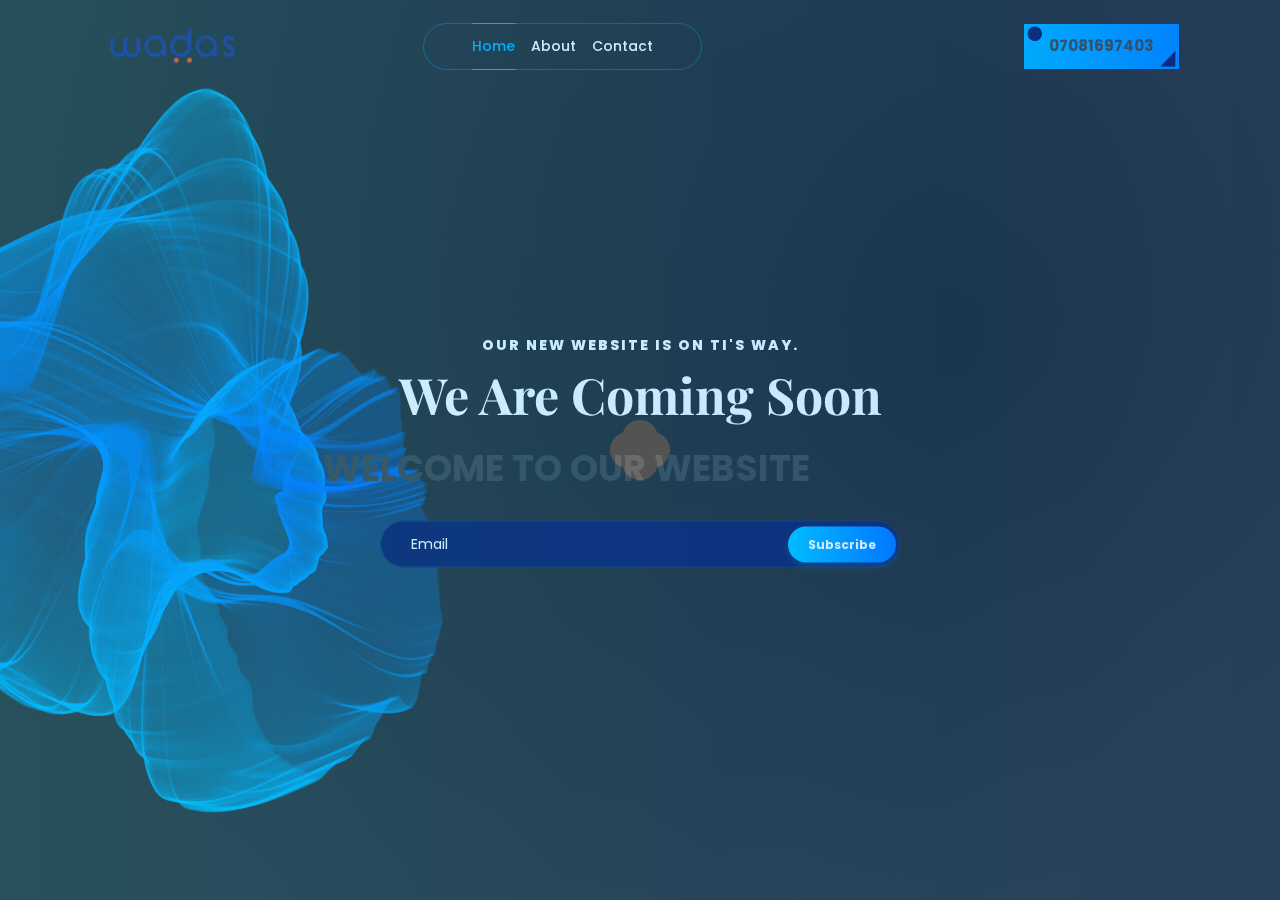
==== index.html @ 94f0f3fc "first commit" ====
<!DOCTYPE html>
<html class="no-js" lang="zxx">
<head>
	<meta charset="utf-8" />
	<meta http-equiv="x-ua-compatible" content="ie=edge" />
	<title>Welcome | KasCo</title>
	<meta name="description" content="" />
	<meta name="viewport" content="width=device-width, initial-scale=1" />
	<!-- Favicon -->
	<link rel="shortcut icon" href="img/wadas.png">
	<!-- Google font -->
	<link href="https://fonts.googleapis.com/css2?family=Heebo:wght@400;500;700;800&family=Playfair+Display:wght@700&display=swap" rel="stylesheet" />
	<link href="https://fonts.googleapis.com/css2?family=Poppins&display=swap" rel="stylesheet">
	<!-- Ico Font CSS -->
	<link rel="stylesheet" href="css/icofont.css" />
	<!-- Bootstrap CSS -->
	<link rel="stylesheet" href="css/bootstrap.min.css" />
	<!-- Style CSS -->
	<link rel="stylesheet" href="css/style.css" />
	<!-- Responsive CSS -->
	<link rel="stylesheet" href="css/responsive.css" />
</head>
<body class="bg-img body-bg">
	<div id="wavybg-wrapper"> 
		<canvas>Your browser does not support HTML5 canvas.</canvas>
	</div>
	<!-- PREALODER START -->
	<div class="preloader-wrap">
		<div class="preloader">
			<span></span>
			<span></span>
			<span></span>
			<span></span>
		</div>
	</div>
	<!-- PREALODER END -->
	<!-- SHAPE START -->
	<!-- <div class="shape-1"><img src="img/shape-1.png" alt="" /></div>
	<div class="shape-2"><img src="img/shape-2.png" alt="" /></div>
	<div class="shape-3"><img src="img/shape-3.png" alt="" /></div> -->
	<!-- SHAPE END -->

	<div class="bg-img color-white main-container"></div>
		<!-- HEADER PART START -->
		<div id="header" class="style-1">
			<div class="container">
				<nav class="navbar navbar-expand-lg">
					<a class="navbar-brandd" href="#"><img src="img/wadas.png" alt="" /></a>
					<button class="navbar-toggler" type="button" data-toggle="collapse" data-target="#navbarSupportedContent" aria-controls="navbarSupportedContent" aria-expanded="false" aria-label="Toggle navigation">
						<span class="icofont icofont-navigation-menu"></span>
					</button>
					<div class="collapse navbar-collapse" id="navbarSupportedContent">
						<ul class="nav nav-pills mx-auto nav-style1" id="pills-tab" role="tablist">
							<li class="nav-item" role="presentation"><a class="nav-link nav-menu active" id="pills-home-tab" data-toggle="pill" href="#pills-home" role="tab" aria-controls="pills-home" aria-selected="true">Home</a></li>
							
							<li class="nav-item" role="presentation"><a class="nav-link nav-menu" id="pills-about-tab" data-toggle="pill" href="#pills-about" role="tab" aria-controls="pills-about" aria-selected="false">About</a></li>
							<li class="nav-item" role="presentation">
								<a class="nav-link nav-menu" id="pills-contact-tab" data-toggle="pill" href="#pills-contact" role="tab" aria-controls="pills-contact" aria-selected="false">Contact</a>
							</li>
						</ul>
					</div>
					<div class="head-contact-us"><span>07081697403</span></div>
				</nav>
			</div>
		</div>
		<!-- HEADER PART END -->

		<!-- BODY PART START -->
		<div class="tab-content" id="pills-tabContent">
			<!-- HOME PART -->
			<div class="tab-pane fade show active" id="pills-home" role="tabpanel" aria-labelledby="pills-home-tab">
				<div id="main-content-home" class="xs-no-positioning fixed fixed-middle">
					<div>
						<div class="container">
							<div class="row">
								<div class="col-12">
									<div class="title">
										<p class="small-title text-white">Our new website is on ti's way.</p>
										<span class="main-title">We Are Coming Soon</span>
									</div>
								</div>
							</div>
						</div>
						<div class="container">
							<div class="row justify-content-center">
								<div class="col-sm-12 col-md-10 col-lg-7 col-xl-7">
									<div class="counter-style1">
										<input type="hidden" id="count-down-date" name="count-down-date" value="31 Dec, 2022 12:00:00" />
										<h2 class="expired-text hidden">Welcome to Our Website</h2>
										<div class="countdown-timer" id="countdown-boxes">
											<ul class="list-inline count-down-list text-center">
												<li id="years"><span class="years">900</span><span class="counter-time-title">Years</span></li>
												<li id="months"><span class="months">12</span><span class="counter-time-title">Months</span></li>
												<li id="days"><span class="days">30</span><span class="counter-time-title">Days</span></li>
												<li id="hours"><span class="hours">24</span><span class="counter-time-title">Hours</span></li>
												<li id="minutes"><span class="minutes">50</span><span class="counter-time-title">Minutes</span></li>
												<li id="seconds"><span class="seconds">55</span><span class="counter-time-title">Seconds</span></li>
											</ul>
										</div>
									</div>
								</div>
							</div>
						</div>
						<div id="subscribe-form">
							<div class="container">
								<div class="row justify-content-center">
									<div class="col-xs-12 col-sm-12 col-md-8 col-lg-6 col-xl-6 text-center">
										<div class="subscribe-form text-center">
											<form action="#" class="form-inline mx-auto">
												<input type="email" name="email" class="form-control btn-rounded" placeholder="Email" />
												<button type="submit" class="btn btn-primary btn-round">
													<span class="btn-text">Subscribe</span> <span><i class="btn-icon icofont icofont-paper-plane"></i></span>
												</button>
											</form>
										</div>
									</div>
								</div>
							</div>
						</div>
					</div>
				</div>
			</div>


			<!-- ABOUT PART -->
			<div class="tab-pane fade" id="pills-about" role="tabpanel" aria-labelledby="pills-about-tab">
				<div id="main-content-about" class="xs-no-positioning fixed fixed-middle">
					<div class="container">
						<div class="row align-items-center">
							<div class="col-sm-12 col-md-6 col-lg-6 col-xl-6">
								<div class="about_img">
									<img class="w-100" src="img/about-team.png" alt="" />
									<div class="border-shape"></div>
									<div class="badge"><img class="w-100" src="img/badge.png" alt="" /></div>
								</div>
							</div>
							<div class="col-sm-12 col-md-6 col-lg-6 col-xl-6 content-text_">
								<div class="title text-left">
									<!-- <span class="about-small-title">About us.</span> -->
									<h1 class="about-main-title">We provide always best services for our customr.</h1>
								</div>
								<div class="content-text">
									<p class="first-pera">Consectetur adipiscing elit, sed do eusmod tempor incedunt laboe and nostrud exercitation ullamco laboris nisi ut aliquip.</p>
									<p class="second-pera">
										Adipiscing elit, sed do eiusmod tempor incididunt ut labore et dolore magna aliq minim veniam, quis nostrud exercitation ullamco laboris nisi ut aliquip ex ea com modo consequat. Duis aute irure
										dolor in reprehenderit in voluptate velit esse cillum dolore eu fugiat nulla pariatu.
									</p>
									<p class="third-pera">
										Adipiscing elit, sed do eiusmod tempor incididunt ut labore et dolore magna aliq minim veniam, quis nostrud exercitation ullamco laboris nisi ut aliquip ex ea com modo consequat. Duis aute irure
										dolor in reprehenderit in voluptate velit esse cillum dolore eu fugiat nulla pariatu.
									</p>
									<div class="contact-btn">
										<!-- <button type="button" class="btn btn-primary btn-sm">Contact Us <i class="icofont icofont-swoosh-right"></i></button> -->
									</div>
								</div>
							</div>
						</div>
					</div>
				</div>
			</div>

			<!-- CONTACT PART -->
			<div class="tab-pane fade" id="pills-contact" role="tabpanel" aria-labelledby="pills-contact-tab">
				<div id="main-content-contact" class="xs-no-positioning fixed fixed-middle">
					<div class="container">
						<div class="row">
							<div class="col-12">
								<div class="title">
									<p class="contact-small-title text-white">Contact Us!</p>
									<span class="contact-main-title">Get In Touch</span>
								</div>
							</div>
						</div>
					</div>
					<div class="container">
						<div class="row justify-content-center">
							<div class="col-12">
								<div class="contact-form-main-div">
									<form id="contact-form" action="#" class="clearfix text-center">
										<div class="row">
											<div class="success">Your message has been sent successfully.</div>
											<div class="error">E-mail must be valid and message must be longer than 1 character.</div>
											<div class="col-xs-12 col-sm-12 col-md-6 col-lg-6 col-xl-6 form-field">
												<input type="text" id="name" name="name" class="form-control" placeholder="Name" /><i class="icofont icofont-user"></i>
											</div>
											<div class="col-xs-12 col-sm-12 col-md-6 col-lg-6 col-xl-6 form-field">
												<input type="email" id="email_address" name="email" class="form-control" placeholder="Email" /><i class="icofont icofont-envelope"></i>
											</div>
											<div class="col-xs-12 col-sm-12 col-md-6 col-lg-6 col-xl-6 form-field">
												<input type="text" id="phone" name="phone" class="form-control" placeholder="Phone" /><i class="icofont icofont-phone"></i>
											</div>
											<div class="col-xs-12 col-sm-12 col-md-6 col-lg-6 col-xl-6 form-field">
												<input type="text" id="address" name="address" class="form-control" placeholder="Address" /><i class="icofont icofont-location-pin"></i>
											</div>
											<div class="col-md-12 col-lg-12 col-xl-12 form-field"><textarea id="message" name="message" class="form-control" placeholder="Message" rows="7"></textarea></div>
										</div>
										<button type="submit" name="submit" id="submit" class="btn btn-primary">Send Message <i class="icofont icofont-arrow-right"></i></button>
									</form>
								</div>
							</div>
						</div>
					</div>
				</div>
			</div>
		</div>
		<!-- BODY PART END -->
	</div>
	<!-- SOCIAL ICON PART START -->
	<!-- <div class="social-icon-box text-center">
		<ul class="list-inline social-icons social-icons-body">
			<li>
				<a href="#" target="_blank" class=""><i class="icofont icofont-social-facebook"></i></a>
			</li>
			<li>
				<a href="#" target="_blank" class=""><i class="icofont icofont-social-twitter"></i></a>
			</li>
			<li>
				<a href="#" target="_blank" class=""><i class="icofont icofont-social-google-plus"></i></a>
			</li>
		</ul>
	</div> -->
	<!-- SOCIAL ICON PART END -->
	
	<!-- jQuery -->
	<script src="js/jquery-3.2.1.min.js"></script>
	<!-- Bootstrap JS -->
	<script src="js/bootstrap.min.js"></script>
	<!-- waterpipe JS -->
	<script src="js/waterpipe.js"></script>
	<!-- scripts -->
	<script src="js/scripts.js"></script>
	<script>
		var smokyBG = $('#wavybg-wrapper').waterpipe({
			gradientStart: '#00c6ff',
			gradientEnd: '#0072ff',
		});
	</script>
</body>
</html>
---- css/style.css ----
* {
    margin: 0;
    padding: 0;
    -webkit-box-sizing: border-box;
    -moz-box-sizing: border-box;
    box-sizing: border-box;
}
body,
html {
    height: 100%;
    width: 100%;
    overflow: hidden;
}
body {
    color: #444;
    font-family: 'Poppins', sans-serif;
    font-size: 16px;
    line-height: 1.5;
    padding: 20px;
    position: relative;
    z-index: 1;
    overflow: hidden;
}
h1,
h2,
h3,
h4,
h5,
h6,
p {
    margin: 0;
}
h1 {
    font-size: 48px;
    line-height: 0.5;
    font-weight: 700;
    text-transform: uppercase;
    font-family: 'Poppins', sans-serif;
}
h2 {
    font-size: 36px;
    line-height: 0.667;
    font-weight: 700;
    text-transform: uppercase;
    font-family: 'Poppins', sans-serif;
}
h3 {
    font-size: 28px;
    text-transform: uppercase;
    font-family: 'Poppins', sans-serif;
}
h4 {
    font-size: 18px;
    font-weight: 600;
    font-family: 'Poppins', sans-serif;
}
embed,
iframe,
img,
object {
    max-width: 100%;
}
ul {
    margin: 0;
    padding: 0;
    list-style: none;
    font-family: 'Poppins', sans-serif;
}
a,
a:active,
a:focus,
a:hover,
button {
    text-decoration: none;
    outline: 0;
}
a:active,
a:focus,
a:hover {
    color: #00b3fd;
}
li a {
    color: #fff;
}
a:hover,
button:hover {
    -webkit-transition: all 0.3s ease-in;
    -o-transition: all 0.3s ease-in;
    -moz-transition: all 0.3s ease-in;
    transition: all 0.3s ease-in;
}
.hidden {
    display: none;
}

/* ------------------------------------------------------------------ */
/* 1. CLASSES CSS PART START
/* ------------------------------------------------------------------ */

.bg-img {
    -moz-background-size: cover;
    -o-background-size: cover;
    background-size: cover;
    background-repeat: no-repeat;
    background-position: center center;
}
.fixed {
    position: fixed;
    left: 0;
    right: 0;
}
.fixed-top {
    top: 0;
}
.fixed-left-corner {
    bottom: 25px;
    padding-left: 25px;
}
.fixed-middle {
    top: 50%;
    -webkit-transform: translateY(-50%);
    -moz-transform: translateY(-50%);
    -ms-transform: translateY(-50%);
    -o-transform: translateY(-50%);
    transform: translateY(-50%);
    z-index: 1;
}
.positon-fix-style-1.fixed-middle {
    top: 55%;
}
.fixed-bottom {
    bottom: 0;
}
.body-bg {
    background-image: url(../img/homepage_01_bg.jpg);
}
.home4-body-bg {
    background-image: url(../img/homepage_04_bg.jpg);
}
.about-body-bg {
    background-image: url(../img/about-body-bg.jpg);
}
.contact-body-bg {
    background-image: url(../img/contact-body-bg.jpg);
}
.text-light {
    font-weight: 300;
}
.primary-title {
    margin-bottom: 20px;
}
.color-white * {
    color: #fff;
}
.white-bg-1 {
    background-color: rgba(255, 255, 255, 0.4);
}

/* ------------------------------------------------------------------ */
/*SHAPES*/
/* ------------------------------------------------------------------ */

.shape-1 {
    position: absolute;
    bottom: 0;
    left: 0;
    width: 250px;
}
.shape-2 {
    position: absolute;
    bottom: 0;
    right: 0;
    width: 250px;
}
.shape-3 {
    position: absolute;
    bottom: 0;
    left: 50%;
    transform: translateX(-50%);
    width: 400px;
}
.shape-4 {
    position: absolute;
    bottom: 0;
    right: 0;
    width: 300px;
}
.shape-5 {
    position: absolute;
    bottom: 0;
    right: 0;
}

/* ------------------------------------------------------------------ */
/*BUTTON*/
/* ------------------------------------------------------------------ */

.btn {
    text-transform: capitalize;
    font-size: 14px;
    font-weight: 700;
    border: none;
    padding: 13.5px 30px;
    -webkit-border-radius: 0;
    -moz-border-radius: 0;
    border-radius: 30px;
    overflow: hidden;
    position: relative;
    z-index: 1;
}
.btn-primary {
    background-color: #101a5f;
    background: linear-gradient(to left, #0072ff, #00c6ff);
    -webkit-box-shadow: 0 3px 7px 0 rgba(39, 201, 220, 0.2);
    -moz-box-shadow: 0 3px 7px 0 rgba(39, 201, 220, 0.2);
    box-shadow: 0 3px 7px 0 rgba(39, 201, 220, 0.2);
    color: #fff;
}
.btn-round {
    -webkit-border-radius: 30px;
    -moz-border-radius: 30px;
    border-radius: 30px;
}
.padding-big {
    padding: 50px 0;
}
.pt-70 {
    padding-top: 70px;
}

/* ------------------------------------------------------------------ */
/*BUTTON HOVER*/
/* ------------------------------------------------------------------ */
.btn:after,
.btn:before {
    content: "";
    position: absolute;
    width: 0;
    height: 100%;
    top: 0;
    background-color: #0072ffa3;
    z-index: -1;
    -webkit-transition: all 0.2s ease-in-out;
    -o-transition: all 0.2s ease-in-out;
    -moz-transition: all 0.2s ease-in-out;
    transition: all 0.2s ease-in-out;
}
.btn:before {
    left: 0;
}
.btn:after {
    right: 0;
}
.btn:hover:after,
.btn:hover:before {
    width: 50%;
}
.btn-primary:hover {
    color: #fff;
    -webkit-box-shadow: none;
    -moz-box-shadow: none;
    box-shadow: none;
}

/* ------------------------------------------------------------------ */
/*COLOR CSS*/
/* ------------------------------------------------------------------ */

.bg-header-dark {
    background-color: #01000235;
}
.bg-header-dark-home2 {
    background-color: #210f4b;
}
.bg-footer {
    background-color: #140c31;
}

/* ------------------------------------------------------------------ */
/* CLASSES CSS PART END
/* ------------------------------------------------------------------ */


/* ------------------------------------------------------------------ */
/*2.HEADER PART CSS START*/
/* ------------------------------------------------------------------ */
#header {
    position: absolute;
    width: 100%;
    top: 15px;
    left: 0;
}

.navbar-brandd {
    width: 380px;
    left: -100px;
    position: absolute;
}


.nav-style1 {
    border: 1px solid #00b3fd5c;
    padding: 4px 40px;
    border-radius: 50px;
}
.navbar-brand h3 {
    font-size: 38px;
    font-weight: 700;
    text-transform: capitalize;
    display: inline-block;
    line-height: 0;
    vertical-align: middle;
    margin-left: 10px;
}
.nav-menu {
    font-size: 14px;
    color: #fff;
    font-weight: 500;
    text-transform: capitalize;
    position: relative;
    -webkit-transition: all 0.3s;
    -o-transition: all 0.3s;
    -moz-transition: all 0.3s;
    transition: all 0.3s;
    padding-right: 0 !important;
    padding-left: 0 !important;
    margin: 0 0.5rem;
}
.head-contact-us {
    text-align: center;
    background: url(../img/shape-4.jpg) center center no-repeat;
    background-size: cover;
    padding: 15px 30px;
    font-size: 18px;
    font-weight: 700;
}
.head-contact-title {
    font-size: 14px;
    color: #fc730a;
    font-weight: 700;
    display: block;
}
.head-contact-no {
    font-size: 25px;
    color: #fff;
    font-weight: 700;
    display: block;
}
.nav-item {
    display: flex;
}
.style-1 .nav-menu::before {
    content: "";
    position: absolute;
    top: -5px;
    left: 50%;
    transform: translateX(-50%);
    height: 0;
    width: 100%;
    background-color: #00b3fd;
    -webkit-transition: all 0.1s;
    -o-transition: all 0.1s;
    -moz-transition: all 0.1s;
    transition: all 0.1s;
}
.style-1 .nav-menu::after {
    content: "";
    position: absolute;
    bottom: -5px;
    left: 50%;
    transform: translateX(-50%);
    height: 0;
    width: 100%;
    background-color: #00b3fd;
    -webkit-transition: all 0.1s;
    -o-transition: all 0.1s;
    -moz-transition: all 0.1s;
    transition: all 0.1s;
}
.style-1 .nav-menu.active {
    color: #00b3fd;
}
.style-1 .nav-item:hover .nav-menu::before {
    height: 1px;
}
.style-1 .nav-item:hover .nav-menu::after {
    height: 1px;
}
.style-1 .active.nav-menu::before {
    height: 1px;
}
.style-1 .active.nav-menu::after {
    height: 1px;
}
.navbar-toggler .icofont {
    font-size: 21px;
}

/* ------------------------------------------------------------------ */
/*HEADER STYLE-2*/
/* ------------------------------------------------------------------ */

.secondary-navbar {
    visibility: hidden;
}
.nav-style2-main {
    position: absolute;
    top: 22px;
    right: 0;
    z-index: 3;
}
ul.style2-nav li {
    display: inline-block;
    margin: 0 10px;
}
ul.style2-nav li:hover .nav-menu {
    color: #101a5f;
}
.style2-nav li .nav-menu.active {
    color: #101a5f;
}
.style2-nav {
    background-color: #101a5f;
    background: linear-gradient(to left, #0072ff, #00c6ff);
    padding: 12px 415px 12px 30px;
    border-radius: 50px 0 0 50px;
    position: relative;
}
.style2-nav .top-line {
    position: absolute;
    top: -8px;
    right: -10px;
    height: 50px;
    width: 90%;
    background-color: transparent;
    border: 2px solid #fff;
    z-index: -1;
    border-radius: 50px 0 0 50px;
}
.style2-nav .bottom-line {
    position: absolute;
    bottom: -8px;
    right: -10px;
    height: 50px;
    width: 95%;
    background-color: transparent;
    border: 2px solid #fff;
    z-index: -1;
    border-radius: 50px 0 0 50px;
}
.menu-design {
    height: 0 !important;
    width: 0 !important;
    margin: 0 !important;
    padding: 0 !important;
}
.nav-pills .nav-link.active,
.nav-pills .show > .nav-link {
    background-color: transparent;
}
/* ------------------------------------------------------------------ */
/*HEADER PART CSS END*/
/* ------------------------------------------------------------------ */



/* ------------------------------------------------------------------ */
/*3.MAIN CONTENT CSS START*/
/* ------------------------------------------------------------------ */


/* ------------------------------------------------------------------ */
/*TITLE CSS START*/
/* ------------------------------------------------------------------ */
.title {
    text-align: center;
}
.small-title {
    font-size: 17px;
    font-weight: 800;
    color: #00b4fd;
    letter-spacing: 2px;
    text-transform: uppercase;
    position: relative;
    display: inline-block;
    line-height: 1.8;
}
.main-title {
    font-size: 70px;
    font-weight: 700;
    color: #fff;
    text-transform: capitalize;
    font-family: "Playfair Display", serif;
    position: relative;
    display: block;
}

/* ------------------------------------------------------------------ */
/*TITLE CSS END*/
/* ------------------------------------------------------------------ */

/* ------------------------------------------------------------------ */
/*COUNTER CSS START*/
/* ------------------------------------------------------------------ */

/* ------------------------------------------------------------------ */
/*COUNTER STYLE-1*/
/* ------------------------------------------------------------------ */

.counter-style1 {
    margin: 25px 0 40px;
}
.counter-style1 .count-down-list.list-inline > li {
    display: inline-block;
    border: 2px solid #00b3fd;
    padding: 40px 0;
    border-radius: 20px;
    transition: all 0.3s;
    position: relative;
}
.counter-style1 .count-down-list.list-inline > li::before {
    content: "";
    position: absolute;
    left: 0;
    top: 0;
    width: 100%;
    height: 100%;
    border-radius: 15px;
    background: #00c6ff;
    background: -webkit-linear-gradient(to top, #0087ff, #00b4fd);
    background: linear-gradient(to top, #0087ff, #00b4fd);
    opacity: 0;
    visibility: hidden;
    z-index: -1;
    -moz-transition: all 0.3s ease 0s;
    -o-transition: all 0.3s ease 0s;
    -ms-transition: all 0.3s ease 0s;
    -webkit-transition: all 0.3s ease 0s;
    transition: all 0.3s ease 0s;
}
.counter-style1 .count-down-list.list-inline > li:hover::before {
    opacity: 1;
    visibility: visible;
}
.counter-style1 .countdown-timer #days span,
.counter-style1 .countdown-timer #hours span,
.counter-style1 .countdown-timer #minutes span,
.counter-style1 .countdown-timer #months span,
.counter-style1 .countdown-timer #seconds span,
.counter-style1 .countdown-timer #years span {
    display: block;
}
.counter-style1 .countdown-timer #days,
.counter-style1 .countdown-timer #hours,
.counter-style1 .countdown-timer #minutes,
.counter-style1 .countdown-timer #months,
.counter-style1 .countdown-timer #seconds,
.counter-style1 .countdown-timer #years {
    text-align: center;
    position: relative;
    width: 22%;
    margin: 0 5px;
}
.counter-style1 .countdown-timer .days,
.counter-style1 .countdown-timer .hours,
.counter-style1 .countdown-timer .minutes,
.counter-style1 .countdown-timer .months,
.counter-style1 .countdown-timer .seconds,
.counter-style1 .countdown-timer .years {
    font-size: 50px;
    font-weight: 800;
}
.counter-style1 .countdown-timer .counter-time-title {
    font-size: 14px;
    font-weight: 500;
    text-transform: uppercase;
}

/* ------------------------------------------------------------------ */
/*COUNTER STYLE-2*/
/* ------------------------------------------------------------------ */

.counter-style2 {
    margin: 80px 0 100px;
}
.counter-style2 .count-down-list.list-inline > li {
    display: inline-block;
    border-radius: 20px;
    transition: all 0.3s;
    position: relative;
}
.counter-style2 .count-down-list.list-inline > li::before {
    content: "";
    position: absolute;
    left: 0;
    top: 0;
    width: 100%;
    height: 100%;
    border-radius: 5px;
    background-size: cover;
    opacity: 1;
    visibility: visible;
    -moz-transition: all 0.3s ease 0s;
    -o-transition: all 0.3s ease 0s;
    -ms-transition: all 0.3s ease 0s;
    -webkit-transition: all 0.3s ease 0s;
    transition: all 0.3s ease 0s;
    z-index: -1;
}
#days .first-bg,
#hours .first-bg,
#minutes .first-bg,
#months .first-bg,
#seconds .first-bg,
#years .first-bg {
    height: 130px;
    width: 130px;
    background: #101a5f;
    position: absolute;
    top: 50%;
    left: 50%;
    transform: translate(-50%, -50%) rotate(60deg);
    z-index: -1;
    border: 3px solid #00c6ff;
    opacity: 0.1;
    border-radius: 20px;
}
#days .third-bg,
#hours .third-bg,
#minutes .third-bg,
#months .third-bg,
#seconds .third-bg,
#years .third-bg {
    height: 130px;
    width: 130px;
    background: #101a5f;
    position: absolute;
    top: 50%;
    left: 50%;
    transform: translate(-50%, -50%) rotate(45deg);
    z-index: -1;
    border: 3px solid #00c6ff;
    border-radius: 20px;
}
#days .second-bg,
#hours .second-bg,
#minutes .second-bg,
#months .second-bg,
#seconds .second-bg,
#years .second-bg {
    height: 130px;
    width: 130px;
    background: #101a5f;
    position: absolute;
    top: 50%;
    left: 50%;
    transform: translate(-50%, -50%) rotate(30deg);
    z-index: -1;
    border: 3px solid #00c6ff;
    opacity: 0.1;
    border-radius: 20px;
}
.counter-style2 .countdown-timer #days span,
.counter-style2 .countdown-timer #hours span,
.counter-style2 .countdown-timer #minutes span,
.counter-style2 .countdown-timer #months span,
.counter-style2 .countdown-timer #seconds span,
.counter-style2 .countdown-timer #years span {
    display: block;
}
.counter-style2 .countdown-timer #days,
.counter-style2 .countdown-timer #hours,
.counter-style2 .countdown-timer #minutes,
.counter-style2 .countdown-timer #months,
.counter-style2 .countdown-timer #seconds,
.counter-style2 .countdown-timer #years {
    text-align: center;
    position: relative;
    width: 180px;
}
.counter-style2 .countdown-timer .days,
.counter-style2 .countdown-timer .hours,
.counter-style2 .countdown-timer .minutes,
.counter-style2 .countdown-timer .months,
.counter-style2 .countdown-timer .seconds,
.counter-style2 .countdown-timer .years {
    font-size: 45px;
    font-weight: 800;
}
.counter-style2 .countdown-timer .counter-time-title {
    font-size: 14px;
    font-weight: 500;
    text-transform: uppercase;
}

/* ------------------------------------------------------------------ */
/*COUNTER CSS END*/
/* ------------------------------------------------------------------ */

/* ------------------------------------------------------------------ */
/*ABOUT CONTENT TEXT START*/
/* ------------------------------------------------------------------ */

.about-small-title {
    font-size: 17px;
    font-weight: 800;
    color: #00b4fd;
    letter-spacing: 2px;
    text-transform: uppercase;
    position: relative;
    line-height: 1.8;
}
.about-main-title {
    font-size: 40px;
    font-weight: 700;
    color: #fff;
    text-transform: capitalize;
    font-family: "Playfair Display", serif;
    position: relative;
    display: block;
    line-height: 1.2;
    margin-top: 10px; 
}
.first-pera {
    color: #e7f1fa;
    margin-top: 20px;
}
.second-pera {
    color: #afc4d7;
}
.third-pera {
    color: #00b4fd;
}
#main-content-about .content-text p {
    font-size: 16px;
    line-height: 1.8;
    font-weight: 500;
    margin-bottom: 20px;
    text-align: justify;
    margin-top: 20px;
}

.content-text_ {
    margin-top: 80px;
}

.about_img {
    width: 380px;
    display: inline-block;
    position: relative;
    left: 40px;
    top: 40px;
}
.border-shape {
    position: absolute;
    top: 30px;
    left: 30px;
    padding-left: 30px;
    height: 100%;
    width: 100%;
    background-color: transparent;
    border: 3px solid #fff;
    border-radius: 100px 0 25px 0;
    z-index: -1;
}

.badge {
    position: absolute;
    top: 50%;
    right: -100px;
    transform: translateY(-50%);
    height: 170px;
    width: 170px;
}

/* ------------------------------------------------------------------ */
/*ABOUT CONTENT TEXT END*/
/* ------------------------------------------------------------------ */

/* ------------------------------------------------------------------ */
/*CONTACT FORM CSS START*/
/* ------------------------------------------------------------------ */

.contact-small-title {
    font-size: 17px;
    font-weight: 800;
    color: #00b4fd;
    letter-spacing: 2px;
    text-transform: uppercase;
    line-height: 1.8;
    margin-bottom: 5px;
}
.contact-main-title {
    font-size: 44px;
    font-weight: 700;
    color: #fff;
    text-transform: capitalize;
    font-family: "Playfair Display", serif;
    position: relative;
    display: block;
    line-height: 1.2;
    margin-bottom: 30px;
}
.form-control {
    height: 47px;
    padding: 10px 30px;
    background-color: #101a5f;
    -webkit-box-shadow: none;
    -moz-box-shadow: none;
    box-shadow: none;
    outline: 0;
    border: 2px solid transparent;
    border-radius: 34px;
    width: 100%;
    color: #fff;
    font-weight: 400;
    font-size: 14px;
}
textarea.form-control {
    border-radius: 20px;
}
.form-control:focus {
    color: #fff;
    background-color: #101a5f;
    border-color: #00b2fd;
    outline: 0;
}
/* ------------------------------------------------------------------ */
/*CONTACT FORM CSS END*/
/* ------------------------------------------------------------------ */


/* ------------------------------------------------------------------ */
/*SUBSCRIBE FORM CSS START*/
/* ------------------------------------------------------------------ */
.subscribe-form {
    padding: 0 20px;
}
.form-inline {
    position: relative;
}
.form-inline .form-control {
    width: 100%;
    height: 55px;
    padding-left: 30px;
    padding-right: 80px;
    -webkit-border-radius: 30px;
    -moz-border-radius: 30px;
    border-radius: 30px;
    border: 1px solid #0d3373;
    background-color: #101a5f;
}
.form-inline .btn {
    position: absolute;
    right: 4px;
    top: 50%;
    transform: translateY(-50%);
    font-size: 17px;
    padding: 10px 28px;
    border-radius: 50px;
    background: linear-gradient(to left, #0072ff, #00c6ff);
}
.form-inline .btn .btn-icon {
    display: none;
}
.form-inline .form-control:focus {
    color: #fff;
    outline: 0;
    box-shadow: 0 0 0 0.2rem rgba(0, 123, 255, 0);
}
.form-control::placeholder {
    color: #fff;
}

.contact-btn{
    margin-top: 30px;
}

/* ------------------------------------------------------------------ */
/*SUBSCRIBE FORM CSS END*/
/* ------------------------------------------------------------------ */


/* ------------------------------------------------------------------ */
/*FOOTER CSS START*/
/* ------------------------------------------------------------------ */

#footer a {
    vertical-align: middle;
}
#footer .footer-logo {
    width: 75px;
    display: inline-block;
    vertical-align: middle;
}

/* ------------------------------------------------------------------ */
/*FOOTER CSS END*/
/* ------------------------------------------------------------------ */


/* ------------------------------------------------------------------ */
/*SOCIAL ICON CSS START*/
/* ------------------------------------------------------------------ */
.social-icon-box {
    display: inline-block;
    position: absolute;
    bottom: 20px;
    left: 50%;
    transform: translateX(-50%);
    z-index: 9;
}
.social-icons li {
    display: inline-block;
    margin: 0px 3px;
}

.social-icons li a {
    display: block;
    border: 1px;
    border-color: #101a5f;
    border-style: solid;
    width: 40px;
    height: 40px;
    line-height: 38px;
    text-align: center;
    transition: all 0.3s;
    border-radius: 50%;
}
.social-icons li a i {
    color: #101a5f;
    transition: all 0.3s;
}
.social-icons li a:hover {
    border-color: transparent;
    background-color: #101a5f;
}
.social-icons li a:hover i {
    color: #fff;
}
.social-icons li a.active {
    border-color: transparent;
    background-color: #101a5f;
}

/* ------------------------------------------------------------------ */
/*SOCIAL ICON STYLE-2*/
/* ------------------------------------------------------------------ */

.social-icon-box-style2 {
    position: absolute;
    bottom: 40px;
    left: 0;
    z-index: 3;
}
.social-icons-style2 {
    background-color: #101a5f;
    background: linear-gradient(to right, #0072ff, #00c6ff);
    padding: 12px 10px 12px 415px;
    border-radius: 0 50px 50px 0;
    position: relative;
}
.social-icons-style2 .top-line {
    position: absolute;
    top: -8px;
    left: -10px;
    height: 50px;
    width: 90%;
    background-color: transparent;
    border: 2px solid #fff;
    z-index: -1;
    border-radius: 0 50px 50px 0;
}
.social-icons-style2 .bottom-line {
    position: absolute;
    bottom: -8px;
    left: -10px;
    height: 50px;
    width: 95%;
    background-color: transparent;
    border: 2px solid #fff;
    z-index: -1;
    border-radius: 0 50px 50px 0;
}

/* ------------------------------------------------------------------ */
/*6. EXTRAA (modal, form reset, preloader etc)*/
/* ------------------------------------------------------------------ */
.icofont {
    font-size: 14px;
}
.modal-dialog {
    width: 75%;
}
.modal-header {
    padding: 15px 0;
    position: relative;
    padding-top: 22px;
}
.modal-header .close {
    margin-top: 0;
    color: #101a5f;
    opacity: 0.8;
    font-size: 45px;
    position: absolute;
    right: 0;
    top: -5px;
}
.modal-content {
    -webkit-box-shadow: none;
    -moz-box-shadow: none;
    box-shadow: none;
    border: none;
    -webkit-border-radius: 0;
    -moz-border-radius: 0;
    border-radius: 0;
    padding: 0 35px;
}
.modal-body {
    padding: 15px 0;
}
.modal-body p {
    font-size: 14px;
    margin-bottom: 25px;
    line-height: 1.5;
}
.modal .social-icons li a {
    color: #444;
    border: none;
}
.modal .social-icons li a:hover,
.modal .social-icons li a:hover i {
    color: #fff;
    background-color: transparent;
}
/* ------------------------------------------------------------------ */
/*CONTACT FORM*/
/* ------------------------------------------------------------------ */
.contact-form {
    background: #1e0c48;
    padding: 40px 70px;
    border-radius: 10px;
    position: relative;
}
.contact-form::before {
    content: "";
    top: 0;
    left: 0;
    height: 5px;
    width: 100%;
    position: absolute;
    border-radius: 10px 10px 0 0;
    background-color: #101a5f;
    background: linear-gradient(to left, #0072ff, #00c6ff);
}
#contact-form {
    overflow: hidden;
}
#contact-form .error,
#contact-form .success {
    display: none;
}
#contact-form .success {
    color: #fff;
    margin-left: 20px;
    margin-bottom: 10px;
}
#contact-form .error {
    color: #fe2929;
    margin-left: 20px;
    margin-bottom: 10px;
}
.location-map {
    height: 590px;
    border-radius: 10px;
    overflow: hidden;
}
.modal .form-control {
    border-color: rgba(167, 167, 167, 0.48);
    color: #444;
}
.modal .form-field i {
    color: rgba(167, 167, 167, 0.48);
}
.form-field {
    margin-bottom: 25px;
    position: relative;
}
.field-half-width {
    width: 48%;
}
.field-full-width {
    width: 100%;
}
.form-field i {
    position: absolute;
    color: rgba(255, 255, 255, 0.702);
    right: 30px;
    top: 50%;
    font-size: 12px;
    -webkit-transform: translateY(-50%);
    -moz-transform: translateY(-50%);
    -ms-transform: translateY(-50%);
    -o-transform: translateY(-50%);
    transform: translateY(-50%);
}
.modal .form-control {
    border-width: 1px;
}
.modal .form-control::placeholder {
    color: #ced4da;
}
.modal .form-control:focus {
    color: #222;
    background-color: transparent;
    border-color: #101a5f;
    outline: 0;
    box-shadow: 0 0 0 0.2rem rgba(0, 123, 255, 0);
}
.modal .form-control:focus + i {
    color: #101a5f;
}
.btn-big {
    width: 330px;
    -webkit-border-radius: 0;
    -moz-border-radius: 0;
    border-radius: 0;
}
/* ------------------------------------------------------------------ */
/*preloader*/
/* ------------------------------------------------------------------ */
.preloader-wrap {
    position: fixed;
    top: 0;
    bottom: 0;
    left: 0;
    right: 0;
    z-index: 99;
    height: 100%;
    width: 100%;
    background-color: #101a5f;
    background: linear-gradient(to left, #0072ff, #00c6ff);
    z-index: 9999999;
}
.preloader {
    position: absolute;
    top: 50%;
    text-align: center;
    left: 50%;
    -webkit-transform: translate(-50%, -50%);
    -moz-transform: translate(-50%, -50%);
    -ms-transform: translate(-50%, -50%);
    -o-transform: translate(-50%, -50%);
    transform: translate(-50%, -50%);
    z-index: 999;
    width: 24px;
    height: 24px;
}
.preloader span {
    display: inline-block;
    background-color: #fff;
    position: absolute;
    width: 36px;
    height: 36px;
    -webkit-border-radius: 100%;
    -moz-border-radius: 100%;
    border-radius: 100%;
    -webkit-transform: translate(-50%, -50%);
    -moz-transform: translate(-50%, -50%);
    -ms-transform: translate(-50%, -50%);
    -o-transform: translate(-50%, -50%);
    transform: translate(-50%, -50%);
    -webkit-animation: ball-fussion-ball1 1s 0s ease infinite;
    -moz-animation: ball-fussion-ball1 1s 0s ease infinite;
    -o-animation: ball-fussion-ball1 1s 0s ease infinite;
    animation: ball-fussion-ball1 1s 0s ease infinite;
}
.preloader span:nth-child(1) {
    top: 0;
    left: 50%;
    z-index: 1;
}
.preloader span:nth-child(2) {
    top: 50%;
    left: 100%;
    z-index: 2;
    -webkit-animation-name: ball-fussion-ball2;
    -moz-animation-name: ball-fussion-ball2;
    -o-animation-name: ball-fussion-ball2;
    animation-name: ball-fussion-ball2;
}
.preloader span:nth-child(3) {
    top: 100%;
    left: 50%;
    z-index: 1;
    -webkit-animation-name: ball-fussion-ball3;
    -moz-animation-name: ball-fussion-ball3;
    -o-animation-name: ball-fussion-ball3;
    animation-name: ball-fussion-ball3;
}
.preloader span:nth-child(4) {
    top: 50%;
    left: 0;
    z-index: 2;
    -webkit-animation-name: ball-fussion-ball4;
    -moz-animation-name: ball-fussion-ball4;
    -o-animation-name: ball-fussion-ball4;
    animation-name: ball-fussion-ball4;
}
@-webkit-keyframes ball-fussion-ball1 {
    0% {
        opacity: 0.35;
    }
    50% {
        top: -100%;
        left: 200%;
        opacity: 1;
    }
    100% {
        top: 50%;
        left: 100%;
        z-index: 2;
        opacity: 0.35;
    }
}
@-moz-keyframes ball-fussion-ball1 {
    0% {
        opacity: 0.35;
    }
    50% {
        top: -100%;
        left: 200%;
        opacity: 1;
    }
    100% {
        top: 50%;
        left: 100%;
        z-index: 2;
        opacity: 0.35;
    }
}
@-o-keyframes ball-fussion-ball1 {
    0% {
        opacity: 0.35;
    }
    50% {
        top: -100%;
        left: 200%;
        opacity: 1;
    }
    100% {
        top: 50%;
        left: 100%;
        z-index: 2;
        opacity: 0.35;
    }
}
@keyframes ball-fussion-ball1 {
    0% {
        opacity: 0.35;
    }
    50% {
        top: -100%;
        left: 200%;
        opacity: 1;
    }
    100% {
        top: 50%;
        left: 100%;
        z-index: 2;
        opacity: 0.35;
    }
}
@-webkit-keyframes ball-fussion-ball2 {
    0% {
        opacity: 0.35;
    }
    50% {
        top: 200%;
        left: 200%;
        opacity: 1;
    }
    100% {
        top: 100%;
        left: 50%;
        z-index: 1;
        opacity: 0.35;
    }
}
@-moz-keyframes ball-fussion-ball2 {
    0% {
        opacity: 0.35;
    }
    50% {
        top: 200%;
        left: 200%;
        opacity: 1;
    }
    100% {
        top: 100%;
        left: 50%;
        z-index: 1;
        opacity: 0.35;
    }
}
@-o-keyframes ball-fussion-ball2 {
    0% {
        opacity: 0.35;
    }
    50% {
        top: 200%;
        left: 200%;
        opacity: 1;
    }
    100% {
        top: 100%;
        left: 50%;
        z-index: 1;
        opacity: 0.35;
    }
}
@keyframes ball-fussion-ball2 {
    0% {
        opacity: 0.35;
    }
    50% {
        top: 200%;
        left: 200%;
        opacity: 1;
    }
    100% {
        top: 100%;
        left: 50%;
        z-index: 1;
        opacity: 0.35;
    }
}
@-webkit-keyframes ball-fussion-ball3 {
    0% {
        opacity: 0.35;
    }
    50% {
        top: 200%;
        left: -100%;
        opacity: 1;
    }
    100% {
        top: 50%;
        left: 0;
        z-index: 2;
        opacity: 0.35;
    }
}
@-moz-keyframes ball-fussion-ball3 {
    0% {
        opacity: 0.35;
    }
    50% {
        top: 200%;
        left: -100%;
        opacity: 1;
    }
    100% {
        top: 50%;
        left: 0;
        z-index: 2;
        opacity: 0.35;
    }
}
@-o-keyframes ball-fussion-ball3 {
    0% {
        opacity: 0.35;
    }
    50% {
        top: 200%;
        left: -100%;
        opacity: 1;
    }
    100% {
        top: 50%;
        left: 0;
        z-index: 2;
        opacity: 0.35;
    }
}
@keyframes ball-fussion-ball3 {
    0% {
        opacity: 0.35;
    }
    50% {
        top: 200%;
        left: -100%;
        opacity: 1;
    }
    100% {
        top: 50%;
        left: 0;
        z-index: 2;
        opacity: 0.35;
    }
}
@-webkit-keyframes ball-fussion-ball4 {
    0% {
        opacity: 0.35;
    }
    50% {
        top: -100%;
        left: -100%;
        opacity: 1;
    }
    100% {
        top: 0;
        left: 50%;
        z-index: 1;
        opacity: 0.35;
    }
}
@-moz-keyframes ball-fussion-ball4 {
    0% {
        opacity: 0.35;
    }
    50% {
        top: -100%;
        left: -100%;
        opacity: 1;
    }
    100% {
        top: 0;
        left: 50%;
        z-index: 1;
        opacity: 0.35;
    }
}
@-o-keyframes ball-fussion-ball4 {
    0% {
        opacity: 0.35;
    }
    50% {
        top: -100%;
        left: -100%;
        opacity: 1;
    }
    100% {
        top: 0;
        left: 50%;
        z-index: 1;
        opacity: 0.35;
    }
}
@keyframes ball-fussion-ball4 {
    0% {
        opacity: 0.35;
    }
    50% {
        top: -100%;
        left: -100%;
        opacity: 1;
    }
    100% {
        top: 0;
        left: 50%;
        z-index: 1;
        opacity: 0.35;
    }
}
/* ------------------------------------------------------------------ */
/*theme-style css*/
/* ------------------------------------------------------------------ */ 

#stats {
    left: 20px !important;
    top: 20px !important;
    display: none !important;
}
.canvas-area {
    position: absolute;
    top: 0;
    left: 0;
    height: 100%;
    width: 100%;
    z-index: 1;
}
.constellation {
    height: 100% !important;
    width: 100% !important;
}
/* ------------------------------------------------------------------ */ 
/*theme-style-rain*/
/* ------------------------------------------------------------------ */ 
.rain-area {
    height: 100%;
    width: 100%;
    position: absolute;
    top: 0;
    left: 0;
    z-index: -1;
}

.rain-area img {
    width: 100%;
    height: 100%;
    position: absolute;
    top: 0;
    left: 0;
    right: 0;
}
.rain-area canvas {
    position: absolute;
    top: 0;
    left: 0;
    right: 0;
    bottom: 0;
    width: 100%;
    height: 100%;
}
.rain-area {
    position: absolute;
    z-index: -1;
    height: 100%;
    width: 100%;
    overflow: hidden;
}
.rain-area:after {
    position: absolute;
    top: 0;
    left: 0;
    width: 100%;
    height: 100%;
    content: "";
    z-index: -1;
    background-color: #000;
    opacity: 0.3;
}


/* ------------------------------------------------------------------ */ 
/* for snow effect */
/* ------------------------------------------------------------------ */ 
.snow,
.winter-is-coming {
    z-index: -1;
    pointer-events: none;
}
.winter-is-coming {
    overflow: hidden;
    position: absolute;
    top: 0;
    height: 100%;
    width: 100%;
    max-width: 100%;
    background: rgba(0, 0, 0, 0.2);
}
.snow {
    position: absolute;
    top: 0;
    right: 0;
    bottom: 0;
    left: 0;
    -webkit-animation: falling linear infinite both;
    animation: falling linear infinite both;
    -webkit-transform: translate3D(0, -100%, 0);
    transform: translate3D(0, -100%, 0);
}
.snow-near {
    -webkit-animation-duration: 10s;
    animation-duration: 10s;
    background-image: url(../img/snow-near.png);
    background-size: contain;
}
.snow-near + .snow-alt {
    -webkit-animation-delay: 5s;
    animation-delay: 5s;
}
.snow-mid {
    -webkit-animation-duration: 20s;
    animation-duration: 20s;
    background-image: url(../img/snow-mid.png);
    background-size: contain;
}
.snow-mid + .snow-alt {
    -webkit-animation-delay: 10s;
    animation-delay: 10s;
}
.snow-far {
    -webkit-animation-duration: 30s;
    animation-duration: 30s;
    background-image: url(../img/snow-far.png);
    background-size: contain;
}
.snow-far + .snow-alt {
    -webkit-animation-delay: 15s;
    animation-delay: 15s;
}
@-webkit-keyframes falling {
    0% {
        -webkit-transform: translate3D(-7.5%, -100%, 0);
        transform: translate3D(-7.5%, -100%, 0);
    }
    100% {
        -webkit-transform: translate3D(7.5%, 100%, 0);
        transform: translate3D(7.5%, 100%, 0);
    }
}
@keyframes falling {
    0% {
        -webkit-transform: translate3D(-7.5%, -100%, 0);
        transform: translate3D(-7.5%, -100%, 0);
    }
    100% {
        -webkit-transform: translate3D(7.5%, 100%, 0);
        transform: translate3D(7.5%, 100%, 0);
    }
}
/* ------------------------------------------------------------------ */ 
/* for waterpipe */
/* ------------------------------------------------------------------ */ 
#wavybg-wrapper {
    width: 100%;
    height: 100%;
    overflow: hidden;
    position: absolute;
    z-index: -1;
    background: #333;
    top: 0;
    left: 0;
    margin: auto;
}
#wavybg-wrapper canvas {
    position: absolute;
    top: 0;
    bottom: 0;
    margin: auto;
    left: 0;
    right: 0;
}
/* ------------------------------------------------------------------ */
/* for particles */
/* ------------------------------------------------------------------ */
.canvas-area {
    position: absolute;
    top: 0;
    bottom: 0;
    left: 0;
    right: 0;
    z-index: -1;
}
.canvas-area canvas {
    width: 100%;
    height: 100%;
}
#stats {
    display: none !important;
}
/* ------------------------------------------------------------------ */
/* for sphere particles */
/* ------------------------------------------------------------------ */
#sphere-particles {
    position: absolute;
    top: 0;
    bottom: 0;
    left: 0;
    right: 0;
    background-color: #000;
    text-align: center;
    z-index: -1;
    overflow: hidden;
}
#sphere-particles canvas {
    position: absolute;
    max-width: 100%;
    height: 750px;
    max-height: 100%;
    left: 0;
    right: 0;
    width: 700px;
    margin: auto;
    top: 0;
    bottom: 0;
    z-index: -1;
}
/* ------------------------------------------------------------------ */
/* video background */
/* ------------------------------------------------------------------ */
.tubular {
    position: absolute !important;
    height: 100% !important;
    width: 100% !important;
    top: 0 !important;
    left: 0 !important;
    z-index: -1 !important;
}
.big-background-default-image {
    background-image: url(../img/body-bg.jpg);
    background-repeat: no-repeat;
    background-position: center center;
    background-size: cover;
    width: 100%;
    height: 100%;
    z-index: 0;
    backface-visibility: hidden;
}
.big-background-default-image iframe {
    width: 100% !important;
    height: 100% !important;
    position: absolute !important;
    margin: 0 !important;
    top: 0 !important;
    left: 0 !important;
    right: 0 !important;
    bottom: 0 !important;
}
#home_bg .home1-counter-box {
    background: linear-gradient(to right, #a14ae3c4, #f5a6f1b3);
}

#home_bg .form-inline .form-control {
    background-color: #101a5f38;
}
#home_bg::before {
    content: "";
    position: absolute;
    top: 0;
    left: 0;
    height: 100%;
    width: 100%;
    background-color: #101a5f8c;
    z-index: 1;
}
---- css/responsive.css ----
@media screen and (max-width: 1799px) {
    .style2-nav {
        padding: 10px 265px 10px 25px;
    }
    .nav-style2-main {
        top: 25px;
    }
    .style2-nav .top-line {
        top: -7px;
        right: -20px;
        border: 2px solid #fff;
        border-radius: 50px 0 0 50px;
    }
    .style2-nav .bottom-line {
        bottom: -7px;
        right: -15px;
        border: 2px solid #fff;
        border-radius: 50px 0 0 50px;
    }
    .counter-style2 {
        margin: 45px 0 65px;
    }
    #days .first-bg,
    #hours .first-bg,
    #minutes .first-bg,
    #months .first-bg,
    #seconds .first-bg,
    #years .first-bg {
        height: 115px;
        width: 115px;
        border-radius: 15px;
    }
    #days .third-bg,
    #hours .third-bg,
    #minutes .third-bg,
    #months .third-bg,
    #seconds .third-bg,
    #years .third-bg {
        height: 115px;
        width: 115px;
        border-radius: 15px;
    }
    #days .second-bg,
    #hours .second-bg,
    #minutes .second-bg,
    #months .second-bg,
    #seconds .second-bg,
    #years .second-bg {
        height: 115px;
        width: 115px;
        border-radius: 15px;
    }
    .counter-style2 .countdown-timer #days,
    .counter-style2 .countdown-timer #hours,
    .counter-style2 .countdown-timer #minutes,
    .counter-style2 .countdown-timer #months,
    .counter-style2 .countdown-timer #seconds,
    .counter-style2 .countdown-timer #years {
        text-align: center;
        position: relative;
        width: 160px;
    }
    .counter-style2 .countdown-timer .days,
    .counter-style2 .countdown-timer .hours,
    .counter-style2 .countdown-timer .minutes,
    .counter-style2 .countdown-timer .months,
    .counter-style2 .countdown-timer .seconds,
    .counter-style2 .countdown-timer .years {
        font-size: 34px;
        line-height: 1.4;
    }
    .counter-style2 .count-down-list.list-inline > li {
        padding: 26px 0;
    }
    .counter-style2 .countdown-timer .counter-time-title {
        font-size: 13px;
    }
    .social-icon-box-style2 {
        bottom: 17px;
    }
    .social-icons-style2 {
        padding: 10px 10px 10px 265px;
        border-radius: 0 50px 50px 0;
    }
    .social-icons-style2 .top-line {
        top: -8px;
        left: -27px;
        height: 42px;
        border: 2px solid #fff;
    }
    .social-icons-style2 .bottom-line {
        bottom: -8px;
        left: -13px;
        height: 42px;
        border: 2px solid #fff;
    }
    .shape-4 {
        width: 170px;
    }
    #main-content-about.fixed-middle {
        top: 50%;
    }
    .about_img {
        width: 340px;
    }
    .border-shape {
        top: 25px;
        left: 25px;
    }
    .badge {
        right: -80px;
        height: 115px;
        width: 115px;
    }
    .about-small-title {
        font-size: 14px;
        letter-spacing: 2px;
    }
    .about-main-title {
        font-size: 38px;
    }
    #main-content-about .content-text p {
        font-size: 15px;
        margin-bottom: 12px;
    }
    .first-pera {
        margin-top: 15px;
    }
    .btn-sm {
        font-size: 14px;
        padding: 12px 30px;
    }
    .shape-5 {
        width: 170px;
    }
}
@media screen and (max-width: 1599px) {
    .head-contact-us {
        width: 155px;
        padding: 11px 10px;
        font-size: 15px;
    }
    .small-title {
        font-size: 14px;
        letter-spacing: 2px;
        line-height: 1.4;
    }
    .main-title {
        font-size: 55px;
    }
    .counter-style1 .countdown-timer .days,
    .counter-style1 .countdown-timer .hours,
    .counter-style1 .countdown-timer .minutes,
    .counter-style1 .countdown-timer .months,
    .counter-style1 .countdown-timer .seconds,
    .counter-style1 .countdown-timer .years {
        font-size: 43px;
    }
    .counter-style1 .count-down-list.list-inline > li {
        border: 2px solid #00b3fd;
        padding: 30px 0;
        border-radius: 15px;
    }
    .counter-style1 .count-down-list.list-inline > li::before {
        border-radius: 10px;
    }
    .counter-style1 .countdown-timer .counter-time-title {
        font-size: 12px;
    }
    .subscribe-form {
        padding: 0 10px;
    }
    .form-inline .form-control {
        height: 45px;
        padding-left: 20px;
        padding-right: 58px;
    }
    .form-inline .btn {
        padding: 7px 15px;
        font-size: 15px;
    }
    .shape-1 {
        width: 165px;
    }
    .shape-2 {
        width: 165px;
    }
    .shape-3 {
        width: 270px;
    }
    .social-icons li a {
        width: 35px;
        height: 35px;
        line-height: 33px;
    }
    .social-icon-box {
        bottom: 12px;
    }
    .style2-nav {
        padding: 10px 130px 10px 25px;
    }
    .nav-style2-main {
        top: 25px;
    }
    .style2-nav .top-line {
        top: -7px;
        right: -20px;
        border: 2px solid #fff;
        border-radius: 50px 0 0 50px;
    }
    .style2-nav .bottom-line {
        bottom: -7px;
        right: -15px;
        border: 2px solid #fff;
        border-radius: 50px 0 0 50px;
    }
    .counter-style2 {
        margin: 45px 0 65px;
    }
    #days .first-bg,
    #hours .first-bg,
    #minutes .first-bg,
    #months .first-bg,
    #seconds .first-bg,
    #years .first-bg {
        height: 105px;
        width: 105px;
        border-radius: 15px;
    }
    #days .third-bg,
    #hours .third-bg,
    #minutes .third-bg,
    #months .third-bg,
    #seconds .third-bg,
    #years .third-bg {
        height: 105px;
        width: 105px;
        border-radius: 15px;
    }
    #days .second-bg,
    #hours .second-bg,
    #minutes .second-bg,
    #months .second-bg,
    #seconds .second-bg,
    #years .second-bg {
        height: 105px;
        width: 105px;
        border-radius: 15px;
    }
    .counter-style2 .countdown-timer #days,
    .counter-style2 .countdown-timer #hours,
    .counter-style2 .countdown-timer #minutes,
    .counter-style2 .countdown-timer #months,
    .counter-style2 .countdown-timer #seconds,
    .counter-style2 .countdown-timer #years {
        text-align: center;
        position: relative;
        width: 140px;
    }
    .counter-style2 .countdown-timer .days,
    .counter-style2 .countdown-timer .hours,
    .counter-style2 .countdown-timer .minutes,
    .counter-style2 .countdown-timer .months,
    .counter-style2 .countdown-timer .seconds,
    .counter-style2 .countdown-timer .years {
        font-size: 30px;
        line-height: 1.4;
    }
    .counter-style2 .count-down-list.list-inline > li {
        padding: 26px 0;
    }
    .counter-style2 .countdown-timer .counter-time-title {
        font-size: 12px;
    }
    .social-icon-box-style2 {
        bottom: 17px;
    }
    .social-icons-style2 {
        padding: 10px 10px 10px 130px;
        border-radius: 0 50px 50px 0;
    }
    .social-icons-style2 .top-line {
        top: -8px;
        left: -27px;
        height: 42px;
        border: 2px solid #fff;
    }
    .social-icons-style2 .bottom-line {
        bottom: -8px;
        left: -13px;
        height: 42px;
        border: 2px solid #fff;
    }
    .shape-4 {
        width: 140px;
    }
    #main-content-about.fixed-middle {
        top: 50%;
    }
    .about_img {
        width: 280px;
    }
    .border-shape {
        top: 25px;
        left: 25px;
    }
    .badge {
        right: -80px;
        height: 115px;
        width: 115px;
    }
    .about-small-title {
        font-size: 14px;
        letter-spacing: 1px;
    }
    .about-main-title {
        font-size: 34px;
    }
    #main-content-about .content-text p {
        font-size: 14px;
        margin-bottom: 15px;
    }
    .first-pera {
        margin-top: 15px;
    }
    .btn-sm {
        font-size: 14px;
        padding: 10px 30px;
    }
    .shape-5 {
        width: 170px;
    }
}
@media screen and (max-width: 1399px) {
    .head-contact-us {
        width: 155px;
        padding: 11px 10px;
        font-size: 15px;
    }
    .small-title {
        font-size: 14px;
        letter-spacing: 2px;
        line-height: 1.4;
    }
    .main-title {
        font-size: 55px;
    }

    .counter-style1 .countdown-timer #days,
    .counter-style1 .countdown-timer #hours,
    .counter-style1 .countdown-timer #minutes,
    .counter-style1 .countdown-timer #months,
    .counter-style1 .countdown-timer #seconds,
    .counter-style1 .countdown-timer #years {
        width: 22%;
        margin: 0px 3px;
    }


    .counter-style1 .countdown-timer .days,
    .counter-style1 .countdown-timer .hours,
    .counter-style1 .countdown-timer .minutes,
    .counter-style1 .countdown-timer .months,
    .counter-style1 .countdown-timer .seconds,
    .counter-style1 .countdown-timer .years {
        font-size: 43px;
    }
    .counter-style1 .count-down-list.list-inline > li {
        border: 2px solid #00b3fd;
        padding: 20px 0;
        border-radius: 15px;
    }
    .counter-style1 .countdown-timer .counter-time-title {
        font-size: 12px;
    }
    .subscribe-form {
        padding: 0 10px;
    }
    .form-inline .form-control {
        height: 45px;
        padding-left: 20px;
        padding-right: 58px;
    }
    .form-inline .btn {
        padding: 7px 15px;
        font-size: 15px;
    }
    .shape-1 {
        width: 165px;
    }
    .shape-2 {
        width: 165px;
    }
    .shape-3 {
        width: 270px;
    }
    .social-icons li a {
        width: 35px;
        height: 35px;
        line-height: 33px;
    }
    .social-icon-box {
        bottom: 12px;
    }
    .nav-style2-main {
        top: 25px;
    }
    .style2-nav .top-line {
        top: -7px;
        right: -20px;
        border: 2px solid #fff;
        border-radius: 50px 0 0 50px;
    }
    .style2-nav .bottom-line {
        bottom: -7px;
        right: -15px;
        border: 2px solid #fff;
        border-radius: 50px 0 0 50px;
    }
    .counter-style2 {
        margin: 45px 0 65px;
    }
    #days .first-bg,
    #hours .first-bg,
    #minutes .first-bg,
    #months .first-bg,
    #seconds .first-bg,
    #years .first-bg {
        height: 100px;
        width: 100px;
        border-radius: 15px;
    }
    #days .third-bg,
    #hours .third-bg,
    #minutes .third-bg,
    #months .third-bg,
    #seconds .third-bg,
    #years .third-bg {
        height: 100px;
        width: 100px;
        border-radius: 15px;
    }
    #days .second-bg,
    #hours .second-bg,
    #minutes .second-bg,
    #months .second-bg,
    #seconds .second-bg,
    #years .second-bg {
        height: 100px;
        width: 100px;
        border-radius: 15px;
    }
    .counter-style2 .countdown-timer #days,
    .counter-style2 .countdown-timer #hours,
    .counter-style2 .countdown-timer #minutes,
    .counter-style2 .countdown-timer #months,
    .counter-style2 .countdown-timer #seconds,
    .counter-style2 .countdown-timer #years {
        text-align: center;
        position: relative;
        width: 130px;
    }
    .counter-style2 .countdown-timer .days,
    .counter-style2 .countdown-timer .hours,
    .counter-style2 .countdown-timer .minutes,
    .counter-style2 .countdown-timer .months,
    .counter-style2 .countdown-timer .seconds,
    .counter-style2 .countdown-timer .years {
        font-size: 30px;
        line-height: 1.4;
    }
    .counter-style2 .count-down-list.list-inline > li {
        padding: 26px 0;
    }
    .counter-style2 .countdown-timer .counter-time-title {
        font-size: 12px;
    }
    .social-icon-box-style2 {
        bottom: 17px;
    }
    .social-icons-style2 {
        padding: 10px 10px 10px 130px;
        border-radius: 0 50px 50px 0;
    }
    .social-icons-style2 .top-line {
        top: -8px;
        left: -27px;
        height: 42px;
        border: 2px solid #fff;
    }
    .social-icons-style2 .bottom-line {
        bottom: -8px;
        left: -13px;
        height: 42px;
        border: 2px solid #fff;
    }
    .shape-4 {
        width: 140px;
    }
    #main-content-about.fixed-middle {
        top: 50%;
    }
    .about_img {
        width: 260px;
    }
    .border-shape {
        top: 25px;
        left: 25px;
    }
    .badge {
        right: -80px;
        height: 115px;
        width: 115px;
    }
    .about-small-title {
        font-size: 14px;
        letter-spacing: 1px;
    }
    .about-main-title {
        font-size: 34px;
    }
    #main-content-about .content-text p {
        font-size: 14px;
        margin-bottom: 10px;
    }
    .first-pera {
        margin-top: 15px;
    }
    .btn-sm {
        font-size: 14px;
        padding: 12px 30px;
    }

    .contact-btn {
        margin-top: 20px;
    }

    .shape-5 {
        width: 170px;
    }
    #main-content-contact.fixed-middle {
        top: 50%;
    }
    .contact-small-title {
        font-size: 16px;
        line-height: 1.4;
    }
    .contact-main-title {
        font-size: 42px;
        margin-bottom: 20px;
    }
    .form-field {
        margin-bottom: 10px;
    }
    textarea.form-control {
        border-radius: 10px;
        height: 115px;
    }
    #contact-form .btn {
        font-size: 13px;
        padding: 9.5px 30px;
    }
}
@media screen and (max-width: 1299px) {
    .head-contact-us {
        width: 155px;
        padding: 11px 10px;
        font-size: 15px;
    }
    .small-title {
        font-size: 14px;
        letter-spacing: 2px;
        line-height: 1.4;
    }
    .main-title {
        font-size: 50px;
    }

    .counter-style1 .countdown-timer #days,
    .counter-style1 .countdown-timer #hours,
    .counter-style1 .countdown-timer #minutes,
    .counter-style1 .countdown-timer #months,
    .counter-style1 .countdown-timer #seconds,
    .counter-style1 .countdown-timer #years {
        width: 22%;
        margin: 0px 3px;
    }


    .counter-style1 .countdown-timer .days,
    .counter-style1 .countdown-timer .hours,
    .counter-style1 .countdown-timer .minutes,
    .counter-style1 .countdown-timer .months,
    .counter-style1 .countdown-timer .seconds,
    .counter-style1 .countdown-timer .years {
        font-size: 40px;
    }
    .counter-style1 .count-down-list.list-inline > li {
        border: 2px solid #00b3fd;
        padding: 25px 0;
        border-radius: 15px;
    }
    .counter-style1 .countdown-timer .counter-time-title {
        font-size: 12px;
    }
    .subscribe-form {
        padding: 0 10px;
    }
    .form-inline .form-control {
        height: 47px;
        padding-left: 30px;
        padding-right: 100px;
    }
    .form-inline .btn {
        padding: 9px 20px;
        font-size: 12px;
    }
    .shape-1 {
        width: 165px;
    }
    .shape-2 {
        width: 165px;
    }
    .shape-3 {
        width: 270px;
    }
    .social-icons li a {
        width: 35px;
        height: 35px;
        line-height: 33px;
    }
    .social-icon-box {
        bottom: 12px;
    }
    .style2-nav {
        padding: 10px 130px 10px 25px;
    }
    .nav-style2-main {
        top: 25px;
    }
    .style2-nav .top-line {
        top: -7px;
        right: -20px;
        border: 2px solid #fff;
        border-radius: 50px 0 0 50px;
    }
    .style2-nav .bottom-line {
        bottom: -7px;
        right: -15px;
        border: 2px solid #fff;
        border-radius: 50px 0 0 50px;
    }
    .counter-style2 {
        margin: 45px 0 65px;
    }
    #days .first-bg,
    #hours .first-bg,
    #minutes .first-bg,
    #months .first-bg,
    #seconds .first-bg,
    #years .first-bg {
        height: 100px;
        width: 100px;
        border-radius: 15px;
    }
    #days .third-bg,
    #hours .third-bg,
    #minutes .third-bg,
    #months .third-bg,
    #seconds .third-bg,
    #years .third-bg {
        height: 100px;
        width: 100px;
        border-radius: 15px;
    }
    #days .second-bg,
    #hours .second-bg,
    #minutes .second-bg,
    #months .second-bg,
    #seconds .second-bg,
    #years .second-bg {
        height: 100px;
        width: 100px;
        border-radius: 15px;
    }
    .counter-style2 .countdown-timer #days,
    .counter-style2 .countdown-timer #hours,
    .counter-style2 .countdown-timer #minutes,
    .counter-style2 .countdown-timer #months,
    .counter-style2 .countdown-timer #seconds,
    .counter-style2 .countdown-timer #years {
        text-align: center;
        position: relative;
        width: 110px;
    }
    .counter-style2 .countdown-timer .days,
    .counter-style2 .countdown-timer .hours,
    .counter-style2 .countdown-timer .minutes,
    .counter-style2 .countdown-timer .months,
    .counter-style2 .countdown-timer .seconds,
    .counter-style2 .countdown-timer .years {
        font-size: 30px;
        line-height: 1.4;
    }
    .counter-style2 .count-down-list.list-inline > li {
        padding: 26px 0;
    }
    .counter-style2 .countdown-timer .counter-time-title {
        font-size: 12px;
    }
    .social-icon-box-style2 {
        bottom: 17px;
    }
    .social-icons-style2 {
        padding: 10px 10px 10px 130px;
        border-radius: 0 50px 50px 0;
    }
    .social-icons-style2 .top-line {
        top: -8px;
        left: -27px;
        height: 42px;
        border: 2px solid #fff;
    }
    .social-icons-style2 .bottom-line {
        bottom: -8px;
        left: -13px;
        height: 42px;
        border: 2px solid #fff;
    }
    .shape-4 {
        width: 130px;
    }
    #main-content-about.fixed-middle {
        top: 50%;
    }
    .about_img {
        width: 280px;
    }
    .border-shape {
        top: 25px;
        left: 25px;
    }
    .badge {
        right: -80px;
        height: 115px;
        width: 115px;
    }
    .about-small-title {
        font-size: 14px;
        letter-spacing: 1px;
    }
    .about-main-title {
        font-size: 30px;
    }
    #main-content-about .content-text p {
        font-size: 13px;
        margin-bottom: 8px;
    }
    .first-pera {
        margin-top: 15px;
    }
    .btn-sm {
        font-size: 13px;
        padding: 10px 30px;
    }
    .shape-5 {
        width: 170px;
    }
    .contact-small-title {
        font-size: 16px;
        line-height: 1.4;
    }
    .contact-main-title {
        font-size: 42px;
        margin-bottom: 20px;
    }
    .form-field {
        margin-bottom: 10px;
    }
    textarea.form-control {
        border-radius: 10px;
        height: 115px;
    }
    #contact-form .btn {
        font-size: 13px;
        padding: 9.5px 30px;
    }
}
@media screen and (max-width: 1199px) {
    .head-contact-us {
        width: 155px;
        padding: 11px 10px;
        font-size: 15px;
    }
    .small-title {
        font-size: 14px;
        letter-spacing: 2px;
        line-height: 1.4;
    }
    .main-title {
        font-size: 50px;
    }

    .counter-style1 .countdown-timer #days,
    .counter-style1 .countdown-timer #hours,
    .counter-style1 .countdown-timer #minutes,
    .counter-style1 .countdown-timer #months,
    .counter-style1 .countdown-timer #seconds,
    .counter-style1 .countdown-timer #years {
        width: 22%;
        margin: 0px 3px;
    }

    .counter-style1 .countdown-timer .days,
    .counter-style1 .countdown-timer .hours,
    .counter-style1 .countdown-timer .minutes,
    .counter-style1 .countdown-timer .months,
    .counter-style1 .countdown-timer .seconds,
    .counter-style1 .countdown-timer .years {
        font-size: 40px;
    }
    .counter-style1 .count-down-list.list-inline > li {
        border: 2px solid #00b3fd;
        padding: 25px 0;
        border-radius: 15px;
    }
    .counter-style1 .countdown-timer .counter-time-title {
        font-size: 12px;
    }
    .subscribe-form {
        padding: 0 10px;
    }
    .form-inline .form-control {
        height: 45px;
        padding-left: 20px;
        padding-right: 58px;
    }
    .form-inline .btn {
        padding: 7px 15px;
    }
    .shape-1 {
        width: 165px;
    }
    .shape-2 {
        width: 165px;
    }
    .shape-3 {
        width: 270px;
    }
    .social-icons li a {
        width: 35px;
        height: 35px;
        line-height: 33px;
    }
    .social-icon-box {
        bottom: 12px;
    }
    .style2-nav {
        padding: 10px 130px 10px 25px;
    }
    .nav-style2-main {
        top: 25px;
    }
    .style2-nav .top-line {
        top: -7px;
        right: -20px;
        border: 2px solid #fff;
        border-radius: 50px 0 0 50px;
    }
    .style2-nav .bottom-line {
        bottom: -7px;
        right: -15px;
        border: 2px solid #fff;
        border-radius: 50px 0 0 50px;
    }
    .counter-style2 {
        margin: 40px 0 60px;
    }
    #days .first-bg,
    #hours .first-bg,
    #minutes .first-bg,
    #months .first-bg,
    #seconds .first-bg,
    #years .first-bg {
        height: 100px;
        width: 100px;
        border-radius: 15px;
    }
    #days .third-bg,
    #hours .third-bg,
    #minutes .third-bg,
    #months .third-bg,
    #seconds .third-bg,
    #years .third-bg {
        height: 100px;
        width: 100px;
        border-radius: 15px;
    }
    #days .second-bg,
    #hours .second-bg,
    #minutes .second-bg,
    #months .second-bg,
    #seconds .second-bg,
    #years .second-bg {
        height: 100px;
        width: 100px;
        border-radius: 15px;
    }
    .counter-style2 .countdown-timer #days,
    .counter-style2 .countdown-timer #hours,
    .counter-style2 .countdown-timer #minutes,
    .counter-style2 .countdown-timer #months,
    .counter-style2 .countdown-timer #seconds,
    .counter-style2 .countdown-timer #years {
        text-align: center;
        position: relative;
        width: 115px;
    }
    .counter-style2 .countdown-timer .days,
    .counter-style2 .countdown-timer .hours,
    .counter-style2 .countdown-timer .minutes,
    .counter-style2 .countdown-timer .months,
    .counter-style2 .countdown-timer .seconds,
    .counter-style2 .countdown-timer .years {
        font-size: 27px;
        line-height: 1.4;
    }
    .counter-style2 .count-down-list.list-inline > li {
        padding: 26px 0;
    }
    .counter-style2 .countdown-timer .counter-time-title {
        font-size: 12px;
    }
    .social-icon-box-style2 {
        bottom: 17px;
    }
    .social-icons-style2 {
        padding: 10px 10px 10px 130px;
        border-radius: 0 50px 50px 0;
    }
    .social-icons-style2 .top-line {
        top: -8px;
        left: -27px;
        height: 42px;
        border: 2px solid #fff;
    }
    .social-icons-style2 .bottom-line {
        bottom: -8px;
        left: -13px;
        height: 42px;
        border: 2px solid #fff;
    }
    .shape-4 {
        width: 130px;
    }
    .contact-small-title {
        font-size: 16px;
        line-height: 1.4;
    }
    .contact-main-title {
        font-size: 42px;
        margin-bottom: 20px;
    }
    .form-field {
        margin-bottom: 10px;
    }
    textarea.form-control {
        border-radius: 10px;
        height: 115px;
    }
    #contact-form .btn {
        font-size: 13px;
        padding: 9.5px 30px;
    }
}
@media screen and (max-width: 991px) {
    .navbar {
        background-color: #0d3373;
        z-index: 9;
        padding-left: 15px;
        padding-right: 15px;
    }

    .navbar-brand {
        width: 110px;
    }
    .nav-style1 {
        border-color: transparent;
        padding: 4px 0;
        border-radius: 50px;
    }
    .nav-menu {
        margin: 0;
    }
    .style-1 .nav-menu::before {
        top: 50%;
        transform: translateY(-50%);
        left: 130%;
        width: 20px;
    }
    .style-1 .nav-menu::after {
        display: none;
    }
    .style-1 .nav-item:hover .nav-menu::before {
        height: 1.2px;
    }
    .style-1 .nav-item:hover .nav-menu::after {
        height: 1.2px;
    }
    .style-1 .active.nav-menu::before {
        height: 1.2px;
    }
    .style-1 .active.nav-menu::after {
        height: 1.2px;
    }
    .head-contact-us {
        display: none;
    }
    .nav-item {
        margin: 0 auto 0 0;
    }
    .head-contact-title {
        font-size: 11px;
        color: #fc730a;
        font-weight: 700;
        display: block;
    }
    .head-contact-no {
        font-size: 18px;
        color: #fff;
        font-weight: 700;
        display: block;
    }
    .small-title {
        font-size: 14px;
        letter-spacing: 1px;
        line-height: 1.4;
    }
    .main-title {
        font-size: 54px;
    }
    .counter-style1 .count-down-list.list-inline > li::before {
        border-radius: 13px;
    }
    .counter-style1 .countdown-timer #days,
    .counter-style1 .countdown-timer #hours,
    .counter-style1 .countdown-timer #minutes,
    .counter-style1 .countdown-timer #months,
    .counter-style1 .countdown-timer #seconds,
    .counter-style1 .countdown-timer #years {
        width: 22%;
        margin: 0px 3px;
    }
    .counter-style1 .countdown-timer .days,
    .counter-style1 .countdown-timer .hours,
    .counter-style1 .countdown-timer .minutes,
    .counter-style1 .countdown-timer .months,
    .counter-style1 .countdown-timer .seconds,
    .counter-style1 .countdown-timer .years {
        font-size: 38px;
    }
    .counter-style1 .count-down-list.list-inline > li {
        border: 1.5px solid #00b3fd;
        padding: 20px 0;
        border-radius: 15px;
    }
    .counter-style1 .countdown-timer .counter-time-title {
        font-size: 12px;
    }
    .subscribe-form {
        padding: 0 10px;
    }
    .form-inline .form-control {
        height: 45px;
        padding-left: 20px;
        padding-right: 58px;
    }
    .form-inline .btn {
        padding: 7px 15px;
    }
    .shape-1 {
        width: 110px;
    }
    .shape-2 {
        width: 110px;
    }
    .shape-3 {
        width: 230px;
    }
    .social-icons li a {
        width: 30px;
        height: 30px;
        line-height: 28px;
    }
    .social-icon-box {
        bottom: 12px;
    }
    .nav-style2-main {
        display: none;
    }
    .secondary-navbar {
        visibility: visible;
    }
    .counter-style2 {
        margin: 40px 0 60px;
    }
    #days .first-bg,
    #hours .first-bg,
    #minutes .first-bg,
    #months .first-bg,
    #seconds .first-bg,
    #years .first-bg {
        height: 100px;
        width: 100px;
        border-radius: 15px;
    }
    #days .third-bg,
    #hours .third-bg,
    #minutes .third-bg,
    #months .third-bg,
    #seconds .third-bg,
    #years .third-bg {
        height: 100px;
        width: 100px;
        border-radius: 15px;
    }
    #days .second-bg,
    #hours .second-bg,
    #minutes .second-bg,
    #months .second-bg,
    #seconds .second-bg,
    #years .second-bg {
        height: 100px;
        width: 100px;
        border-radius: 15px;
    }
    .counter-style2 .countdown-timer #days,
    .counter-style2 .countdown-timer #hours,
    .counter-style2 .countdown-timer #minutes,
    .counter-style2 .countdown-timer #months,
    .counter-style2 .countdown-timer #seconds,
    .counter-style2 .countdown-timer #years {
        text-align: center;
        position: relative;
        width: 115px;
    }
    .counter-style2 .countdown-timer .days,
    .counter-style2 .countdown-timer .hours,
    .counter-style2 .countdown-timer .minutes,
    .counter-style2 .countdown-timer .months,
    .counter-style2 .countdown-timer .seconds,
    .counter-style2 .countdown-timer .years {
        font-size: 27px;
        line-height: 1.4;
    }
    .counter-style2 .count-down-list.list-inline > li {
        padding: 26px 0;
    }
    .counter-style2 .countdown-timer .counter-time-title {
        font-size: 12px;
    }
    .social-icon-box-style2 {
        bottom: 17px;
    }
    .social-icons-style2 {
        padding: 10px 10px 10px 130px;
        border-radius: 0 50px 50px 0;
    }
    .social-icons-style2 .top-line {
        top: -8px;
        left: -27px;
        height: 42px;
        border: 2px solid #fff;
    }
    .social-icons-style2 .bottom-line {
        bottom: -8px;
        left: -13px;
        height: 42px;
        border: 2px solid #fff;
    }
    .shape-4 {
        width: 120px;
    }
    #main-content-about.fixed-middle {
        top: 50%;
    }
    .about_img {
        width: 240px;
    }
    .border-shape {
        top: 20px;
        left: 20px;
    }
    .badge {
        right: -69px;
        height: 100px;
        width: 100px;
    }
    .about-small-title {
        font-size: 14px;
        letter-spacing: 1px;
    }
    .about-main-title {
        font-size: 26px;
    }
    #main-content-about .content-text p {
        font-size: 12px;
        margin-bottom: 8px;
    }
    .first-pera {
        margin-top: 15px;
    }
    .btn-sm {
        font-size: 12px;
        padding: 9px 24px;
    }
    .shape-5 {
        width: 130px;
    }
    .contact-small-title {
        font-size: 16px;
        line-height: 1.4;
    }
    .contact-main-title {
        font-size: 42px;
        margin-bottom: 20px;
    }
    .form-field {
        margin-bottom: 10px;
    }
    textarea.form-control {
        border-radius: 10px;
        height: 115px;
    }
    #contact-form .btn {
        font-size: 13px;
        padding: 9.5px 30px;
    }
}
@media screen and (max-width: 767px) {
    .navbar {
        background-color: #0d3373;
        z-index: 9;
    }
    .nav-style1 {
        border-color: transparent;
        padding: 4px 0;
        border-radius: 50px;
    }
    .nav-menu {
        margin: 0;
    }
    .style-1 .nav-menu::before {
        top: 50%;
        transform: translateY(-50%);
        left: 130%;
        width: 20px;
    }
    .style-1 .nav-menu::after {
        display: none;
    }
    .style-1 .nav-item:hover .nav-menu::before {
        height: 1.2px;
    }
    .style-1 .nav-item:hover .nav-menu::after {
        height: 1.2px;
    }
    .style-1 .active.nav-menu::before {
        height: 1.2px;
    }
    .style-1 .active.nav-menu::after {
        height: 1.2px;
    }
    .head-contact-us {
        display: none;
    }
    .small-title {
        font-size: 14px;
        letter-spacing: 1px;
        line-height: 1.4;
    }
    .main-title {
        font-size: 46px;
    }
    .counter-style1 .count-down-list.list-inline > li::before {
        border-radius: 13px;
    }
    .counter-style1 .countdown-timer #days,
    .counter-style1 .countdown-timer #hours,
    .counter-style1 .countdown-timer #minutes,
    .counter-style1 .countdown-timer #months,
    .counter-style1 .countdown-timer #seconds,
    .counter-style1 .countdown-timer #years {
        width: 22%;
        margin: 0px 3px;
    }
    .counter-style1 .countdown-timer .days,
    .counter-style1 .countdown-timer .hours,
    .counter-style1 .countdown-timer .minutes,
    .counter-style1 .countdown-timer .months,
    .counter-style1 .countdown-timer .seconds,
    .counter-style1 .countdown-timer .years {
        font-size: 38px;
    }
    .counter-style1 .count-down-list.list-inline > li {
        border: 1.5px solid #00b3fd;
        padding: 20px 0;
    }
    .counter-style1 .countdown-timer .counter-time-title {
        font-size: 12px;
    }
    .subscribe-form {
        padding: 0 10px;
    }
    .form-inline .form-control {
        height: 45px;
        padding-left: 20px;
        padding-right: 58px;
    }
    .form-inline .btn {
        padding: 7px 15px;
    }
    .shape-1 {
        width: 110px;
    }
    .shape-2 {
        width: 110px;
    }
    .shape-3 {
        width: 230px;
    }
    .social-icons li a {
        width: 30px;
        height: 30px;
        line-height: 28px;
    }
    .social-icon-box {
        bottom: 12px;
    }
    .counter-style2 {
        margin: 20px 0 30px;
    }
    #days .first-bg,
    #hours .first-bg,
    #minutes .first-bg,
    #months .first-bg,
    #seconds .first-bg,
    #years .first-bg {
        height: 90px;
        width: 90px;
        border-radius: 8px;
    }
    #days .third-bg,
    #hours .third-bg,
    #minutes .third-bg,
    #months .third-bg,
    #seconds .third-bg,
    #years .third-bg {
        height: 90px;
        width: 90px;
        border-radius: 8px;
    }
    #days .second-bg,
    #hours .second-bg,
    #minutes .second-bg,
    #months .second-bg,
    #seconds .second-bg,
    #years .second-bg {
        height: 90px;
        width: 90px;
        border-radius: 8px;
    }
    .counter-style2 .countdown-timer #days,
    .counter-style2 .countdown-timer #hours,
    .counter-style2 .countdown-timer #minutes,
    .counter-style2 .countdown-timer #months,
    .counter-style2 .countdown-timer #seconds,
    .counter-style2 .countdown-timer #years {
        text-align: center;
        position: relative;
        width: 100px;
    }
    .counter-style2 .countdown-timer .days,
    .counter-style2 .countdown-timer .hours,
    .counter-style2 .countdown-timer .minutes,
    .counter-style2 .countdown-timer .months,
    .counter-style2 .countdown-timer .seconds,
    .counter-style2 .countdown-timer .years {
        font-size: 27px;
        line-height: 1.4;
    }
    .counter-style2 .count-down-list.list-inline > li {
        padding: 26px 0;
    }
    .counter-style2 .countdown-timer .counter-time-title {
        font-size: 12px;
    }
    .social-icon-box-style2 {
        bottom: 17px;
    }
    .social-icons-style2 {
        padding: 10px 10px 10px 100px;
        border-radius: 0 50px 50px 0;
    }
    .social-icons-style2 .top-line {
        top: -8px;
        left: -27px;
        height: 42px;
        border: 2px solid #fff;
    }
    .social-icons-style2 .bottom-line {
        bottom: -8px;
        left: -13px;
        height: 42px;
        border: 2px solid #fff;
    }
    .shape-4 {
        width: 120px;
    }
    #main-content-about.fixed-middle {
        top: 50%;
    }
    .about_img {
        display: none;
    }
    .about-small-title {
        font-size: 14px;
        letter-spacing: 1px;
    }
    .about-main-title {
        font-size: 28px;
    }
    #main-content-about .content-text p {
        font-size: 12px;
        margin-bottom: 5px;
    }
    .first-pera {
        margin-top: 10px;
    }
    .btn-sm {
        font-size: 12px;
        padding: 9px 24px;
    }
    .shape-5 {
        width: 130px;
    }

    #main-content-contact.fixed-middle {
        top: 55%;
    }

    .contact-small-title {
        font-size: 14px;
        line-height: 1.4;
        margin: 0;
    }
    .contact-main-title {
        font-size: 36px;
        margin-bottom: 5px;
    }

    .form-control {
        height: 43px;
    }

    .form-field {
        margin-bottom: 5px;
    }
    textarea.form-control {
        border-radius: 10px;
        height: 115px;
    }
    #contact-form .btn {
        font-size: 13px;
        padding: 9.5px 30px;
    }
}
@media screen and (max-width: 575px) {
    .navbar {
        background-color: #0d3373;
        z-index: 9;
    }
    .nav-style1 {
        border-color: transparent;
        padding: 4px 0;
        border-radius: 50px;
    }
    .nav-menu {
        margin: 0;
    }
    .style-1 .nav-menu::before {
        top: 50%;
        transform: translateY(-50%);
        left: 130%;
        width: 20px;
    }
    .style-1 .nav-menu::after {
        display: none;
    }
    .style-1 .nav-item:hover .nav-menu::before {
        height: 1.2px;
    }
    .style-1 .nav-item:hover .nav-menu::after {
        height: 1.2px;
    }
    .style-1 .active.nav-menu::before {
        height: 1.2px;
    }
    .style-1 .active.nav-menu::after {
        height: 1.2px;
    }
    .head-contact-us {
        display: none;
    }
    .small-title {
        font-size: 14px;
        letter-spacing: 1px;
        line-height: 1.4;
    }
    .main-title {
        font-size: 38px;
    }
    .counter-style1 .count-down-list.list-inline > li::before {
        border-radius: 10px;
    }
    .counter-style1 .countdown-timer #days,
    .counter-style1 .countdown-timer #hours,
    .counter-style1 .countdown-timer #minutes,
    .counter-style1 .countdown-timer #months,
    .counter-style1 .countdown-timer #seconds,
    .counter-style1 .countdown-timer #years {
        width: 22%;
        margin: 0px 0px;
    }
    .counter-style1 .countdown-timer .days,
    .counter-style1 .countdown-timer .hours,
    .counter-style1 .countdown-timer .minutes,
    .counter-style1 .countdown-timer .months,
    .counter-style1 .countdown-timer .seconds,
    .counter-style1 .countdown-timer .years {
        font-size: 28px;
    }
    .counter-style1 .count-down-list.list-inline > li {
        border: 1.5px solid #00b3fd;
        padding: 20px 0;
        border-radius: 12px;
    }
    .counter-style1 .countdown-timer .counter-time-title {
        font-size: 12px;
    }
    .subscribe-form {
        padding: 0 10px;
    }
    .form-inline .form-control {
        height: 45px;
        padding-left: 20px;
        padding-right: 58px;
    }
    .form-inline .btn {
        padding: 7px 15px;
    }
    .shape-1 {
        width: 80px;
    }
    .shape-2 {
        width: 80px;
    }
    .shape-3 {
        width: 180px;
    }
    .social-icons li a {
        width: 25px;
        height: 25px;
        line-height: 23px;
    }
    .social-icon-box {
        bottom: 6px;
    }
    .counter-style2 {
        margin: 20px 0 30px;
    }
    #days .first-bg,
    #hours .first-bg,
    #minutes .first-bg,
    #months .first-bg,
    #seconds .first-bg,
    #years .first-bg {
        height: 80px;
        width: 80px;
        border-radius: 8px;
    }
    #days .third-bg,
    #hours .third-bg,
    #minutes .third-bg,
    #months .third-bg,
    #seconds .third-bg,
    #years .third-bg {
        height: 80px;
        width: 80px;
        border-radius: 8px;
    }
    #days .second-bg,
    #hours .second-bg,
    #minutes .second-bg,
    #months .second-bg,
    #seconds .second-bg,
    #years .second-bg {
        height: 80px;
        width: 80px;
        border-radius: 8px;
    }
    .counter-style2 .countdown-timer #days,
    .counter-style2 .countdown-timer #hours,
    .counter-style2 .countdown-timer #minutes,
    .counter-style2 .countdown-timer #months,
    .counter-style2 .countdown-timer #seconds,
    .counter-style2 .countdown-timer #years {
        text-align: center;
        position: relative;
        width: 80px;
    }
    .counter-style2 .countdown-timer .days,
    .counter-style2 .countdown-timer .hours,
    .counter-style2 .countdown-timer .minutes,
    .counter-style2 .countdown-timer .months,
    .counter-style2 .countdown-timer .seconds,
    .counter-style2 .countdown-timer .years {
        font-size: 22px;
        line-height: 1.4;
    }
    .counter-style2 .count-down-list.list-inline > li {
        padding: 26px 0;
    }
    .counter-style2 .countdown-timer .counter-time-title {
        font-size: 10px;
    }
    .social-icon-box-style2 {
        bottom: 17px;
    }
    .social-icons-style2 {
        padding: 8px 9px 8px 19px;
        border-radius: 0 50px 50px 0;
    }
    .social-icons-style2 .top-line {
        top: -8px;
        left: -27px;
        height: 42px;
        border: 2px solid #fff;
    }
    .social-icons-style2 .bottom-line {
        bottom: -8px;
        left: -13px;
        height: 42px;
        border: 2px solid #fff;
    }
    .shape-4 {
        width: 90px;
    }
    #main-content-about.fixed-middle {
        top: 55%;
    }
    .about_img {
        display: none;
    }
    .about-small-title {
        font-size: 14px;
        letter-spacing: 1px;
    }
    .about-main-title {
        font-size: 28px;
    }
    #main-content-about .content-text p {
        font-size: 12px;
        margin-bottom: 5px;
    }
    .first-pera {
        margin-top: 10px;
    }
    .btn-sm {
        font-size: 12px;
        padding: 9px 24px;
    }
    .shape-5 {
        width: 130px;
    }
    .contact-small-title {
        font-size: 14px;
        line-height: 1.4;
    }

    .form-field {
        margin-bottom: 5px;
    }
    textarea.form-control {
        border-radius: 10px;
        height: 115px;
    }
    #contact-form .btn {
        font-size: 13px;
        padding: 9.5px 30px;
    }
    .form-control {
        height: 40px;
    }
}
@media screen and (max-width: 491px) {
    .navbar {
        background-color: #0d3373;
        z-index: 9;
    }
    .nav-style1 {
        border-color: transparent;
        padding: 4px 0;
        border-radius: 50px;
    }
    .nav-menu {
        margin: 0;
    }
    .style-1 .nav-menu::before {
        top: 50%;
        transform: translateY(-50%);
        left: 130%;
        width: 20px;
    }
    .style-1 .nav-menu::after {
        display: none;
    }
    .style-1 .nav-item:hover .nav-menu::before {
        height: 1.2px;
    }
    .style-1 .nav-item:hover .nav-menu::after {
        height: 1.2px;
    }
    .style-1 .active.nav-menu::before {
        height: 1.2px;
    }
    .style-1 .active.nav-menu::after {
        height: 1.2px;
    }
    .head-contact-us {
        display: none;
    }
    .small-title {
        font-size: 12px;
        letter-spacing: 0;
        line-height: 1.2;
    }
    .main-title {
        font-size: 28px;
    }
    .counter-style1 .count-down-list.list-inline > li::before {
        border-radius: 3px;
    }
    .counter-style1 .countdown-timer #days,
    .counter-style1 .countdown-timer #hours,
    .counter-style1 .countdown-timer #minutes,
    .counter-style1 .countdown-timer #months,
    .counter-style1 .countdown-timer #seconds,
    .counter-style1 .countdown-timer #years {
        width: 22%;
        margin: 0px 0px;
    }
    .counter-style1 .countdown-timer .days,
    .counter-style1 .countdown-timer .hours,
    .counter-style1 .countdown-timer .minutes,
    .counter-style1 .countdown-timer .months,
    .counter-style1 .countdown-timer .seconds,
    .counter-style1 .countdown-timer .years {
        font-size: 24px;
    }
    .counter-style1 .count-down-list.list-inline > li {
        border: 1.5px solid #00b3fd;
        padding: 15px 0;
        border-radius: 5px;
    }
    .counter-style1 .countdown-timer .counter-time-title {
        font-size: 10px;
    }
    .subscribe-form {
        padding: 0 10px;
    }
    .form-inline .form-control {
        height: 45px;
        padding-left: 20px;
        padding-right: 58px;
    }
    .form-inline .btn {
        padding: 7px 15px;
    }
    .form-inline .btn .btn-icon {
        display: block;
        font-size: 24px;
    }
    .form-inline .btn .btn-text {
        display: none;
    }
    .shape-1 {
        width: 80px;
    }
    .shape-2 {
        width: 80px;
    }
    .shape-3 {
        width: 180px;
    }
    .social-icons li a {
        width: 25px;
        height: 25px;
        line-height: 23px;
    }
    .social-icon-box {
        bottom: 6px;
    }
    .counter-style2 {
        margin: 20px 0 30px;
    }
    #days .first-bg,
    #hours .first-bg,
    #minutes .first-bg,
    #months .first-bg,
    #seconds .first-bg,
    #years .first-bg {
        height: 70px;
        width: 70px;
        border-radius: 8px;
    }
    #days .third-bg,
    #hours .third-bg,
    #minutes .third-bg,
    #months .third-bg,
    #seconds .third-bg,
    #years .third-bg {
        height: 70px;
        width: 70px;
        border-radius: 8px;
    }
    #days .second-bg,
    #hours .second-bg,
    #minutes .second-bg,
    #months .second-bg,
    #seconds .second-bg,
    #years .second-bg {
        height: 70px;
        width: 70px;
        border-radius: 8px;
    }
    .counter-style2 .countdown-timer #days,
    .counter-style2 .countdown-timer #hours,
    .counter-style2 .countdown-timer #minutes,
    .counter-style2 .countdown-timer #months,
    .counter-style2 .countdown-timer #seconds,
    .counter-style2 .countdown-timer #years {
        text-align: center;
        position: relative;
        width: 65px;
    }
    .counter-style2 .countdown-timer .days,
    .counter-style2 .countdown-timer .hours,
    .counter-style2 .countdown-timer .minutes,
    .counter-style2 .countdown-timer .months,
    .counter-style2 .countdown-timer .seconds,
    .counter-style2 .countdown-timer .years {
        font-size: 18px;
    }
    .counter-style2 .count-down-list.list-inline > li {
        padding: 26px 0;
    }
    .counter-style2 .countdown-timer .counter-time-title {
        font-size: 10px;
    }
    .social-icon-box-style2 {
        bottom: 17px;
    }
    .social-icons-style2 {
        padding: 8px 9px 8px 19px;
        border-radius: 0 50px 50px 0;
    }
    .social-icons-style2 .top-line {
        top: -8px;
        left: -27px;
        height: 42px;
        border: 2px solid #fff;
    }
    .social-icons-style2 .bottom-line {
        bottom: -8px;
        left: -13px;
        height: 42px;
        border: 2px solid #fff;
    }
    .shape-4 {
        width: 90px;
    }
    #main-content-about.fixed-middle {
        top: 55%;
    }
    .about_img {
        display: none;
    }
    .about-small-title {
        font-size: 14px;
        letter-spacing: 1px;
    }
    .about-main-title {
        font-size: 20px;
    }
    #main-content-about .content-text p {
        font-size: 10px;
        margin-bottom: 5px;
    }
    .first-pera {
        margin-top: 10px;
    }
    .btn-sm {
        font-size: 12px;
        padding: 9px 24px;
    }
    .shape-5 {
        width: 130px;
    }
    .contact-small-title {
        font-size: 14px;
        line-height: 1.4;
    }

    .form-field {
        margin-bottom: 5px;
    }
    textarea.form-control {
        border-radius: 10px;
        height: 115px;
    }
    #contact-form .btn {
        font-size: 13px;
        padding: 9.5px 30px;
    }

}
@media screen and (max-width: 300px) {
    .navbar {
        background-color: #0d3373;
        z-index: 9;
    }
    .nav-style1 {
        border-color: transparent;
        padding: 4px 0;
        border-radius: 50px;
    }
    .nav-menu {
        margin: 0;
    }
    .style-1 .nav-menu::before {
        top: 50%;
        transform: translateY(-50%);
        left: 130%;
        width: 20px;
    }
    .style-1 .nav-menu::after {
        display: none;
    }
    .style-1 .nav-item:hover .nav-menu::before {
        height: 1.2px;
    }
    .style-1 .nav-item:hover .nav-menu::after {
        height: 1.2px;
    }
    .style-1 .active.nav-menu::before {
        height: 1.2px;
    }
    .style-1 .active.nav-menu::after {
        height: 1.2px;
    }
    .head-contact-us {
        display: none;
    }
    .counter-style2 {
        margin: 5px 0 10px;
    }
    .small-title {
        font-size: 12px;
        letter-spacing: 0;
        line-height: 1.2;
    }
    .main-title {
        font-size: 24px;
    }
    .counter-style1 .countdown-timer #days,
    .counter-style1 .countdown-timer #hours,
    .counter-style1 .countdown-timer #minutes,
    .counter-style1 .countdown-timer #months,
    .counter-style1 .countdown-timer #seconds,
    .counter-style1 .countdown-timer #years {
        width: 23%;
    }
    .counter-style1 .countdown-timer .days,
    .counter-style1 .countdown-timer .hours,
    .counter-style1 .countdown-timer .minutes,
    .counter-style1 .countdown-timer .months,
    .counter-style1 .countdown-timer .seconds,
    .counter-style1 .countdown-timer .years {
        font-size: 22px;
    }
    .counter-style1 .count-down-list.list-inline > li {
        border: 1.5px solid #00b3fd;
        padding: 5px 0;
        border-radius: 5px;
    }
    .counter-style1 .countdown-timer .counter-time-title {
        font-size: 10px;
    }
    .subscribe-form {
        padding: 0 10px;
    }
    .form-inline .form-control {
        height: 45px;
        padding-left: 20px;
        padding-right: 58px;
    }
    .form-inline .btn {
        padding: 7px 15px;
    }
    .form-inline .btn .btn-icon {
        display: block;
        font-size: 24px;
    }
    .form-inline .btn .btn-text {
        display: none;
    }
    .shape-1 {
        width: 50px;
    }
    .shape-2 {
        width: 50px;
    }
    .shape-3 {
        width: 150px;
    }
    .social-icons li a {
        width: 25px;
        height: 25px;
        line-height: 23px;
    }
    .social-icon-box {
        bottom: 6px;
    }
    #days .first-bg,
    #hours .first-bg,
    #minutes .first-bg,
    #months .first-bg,
    #seconds .first-bg,
    #years .first-bg {
        height: 50px;
        width: 50px;
        border-radius: 8px;
    }
    #days .third-bg,
    #hours .third-bg,
    #minutes .third-bg,
    #months .third-bg,
    #seconds .third-bg,
    #years .third-bg {
        height: 50px;
        width: 50px;
        border-radius: 8px;
    }
    #days .second-bg,
    #hours .second-bg,
    #minutes .second-bg,
    #months .second-bg,
    #seconds .second-bg,
    #years .second-bg {
        height: 50px;
        width: 50px;
        border-radius: 8px;
    }
    .counter-style2 .countdown-timer #days,
    .counter-style2 .countdown-timer #hours,
    .counter-style2 .countdown-timer #minutes,
    .counter-style2 .countdown-timer #months,
    .counter-style2 .countdown-timer #seconds,
    .counter-style2 .countdown-timer #years {
        text-align: center;
        position: relative;
        width: 50px;
    }
    .counter-style2 .countdown-timer .days,
    .counter-style2 .countdown-timer .hours,
    .counter-style2 .countdown-timer .minutes,
    .counter-style2 .countdown-timer .months,
    .counter-style2 .countdown-timer .seconds,
    .counter-style2 .countdown-timer .years {
        font-size: 16px;
        line-height: 1;
    }
    .counter-style2 .count-down-list.list-inline > li {
        padding: 26px 0;
    }
    .counter-style2 .countdown-timer .counter-time-title {
        font-size: 7px;
    }


    .social-icon-box-style2 {
        bottom: 17px;
    }
    .social-icons-style2 {
        padding: 8px 9px 8px 19px;
        border-radius: 0 50px 50px 0;
    }
    .social-icons-style2 .top-line {
        top: -8px;
        left: -27px;
        height: 42px;
        border: 2px solid #fff;
    }
    .social-icons-style2 .bottom-line {
        bottom: -8px;
        left: -13px;
        height: 42px;
        border: 2px solid #fff;
    }

    .social-icons li {
        display: inline-block;
        margin: 0px 0px;
    }


    .shape-4 {
        width: 90px;
    }
    #main-content-about.fixed-middle {
        top: 55%;
    }
    .about_img {
        display: none;
    }
    .about-small-title {
        font-size: 14px;
        letter-spacing: 1px;
    }
    .about-main-title {
        font-size: 20px;
    }
    #main-content-about .content-text p {
        font-size: 10px;
        margin-bottom: 5px;
    }
    .first-pera {
        margin-top: 10px;
    }
    .btn-sm {
        font-size: 12px;
        padding: 9px 24px;
    }
    .shape-5 {
        width: 130px;
    }
    .contact-small-title {
        font-size: 14px;
        line-height: 1.4;
    }
    .contact-main-title {
        font-size: 32px;
        margin-bottom: 10px;
    }
    .form-field {
        margin-bottom: 5px;
    }
    textarea.form-control {
        border-radius: 10px;
        height: 115px;
    }
    #contact-form .btn {
        font-size: 13px;
        padding: 9.5px 30px;
    }
}
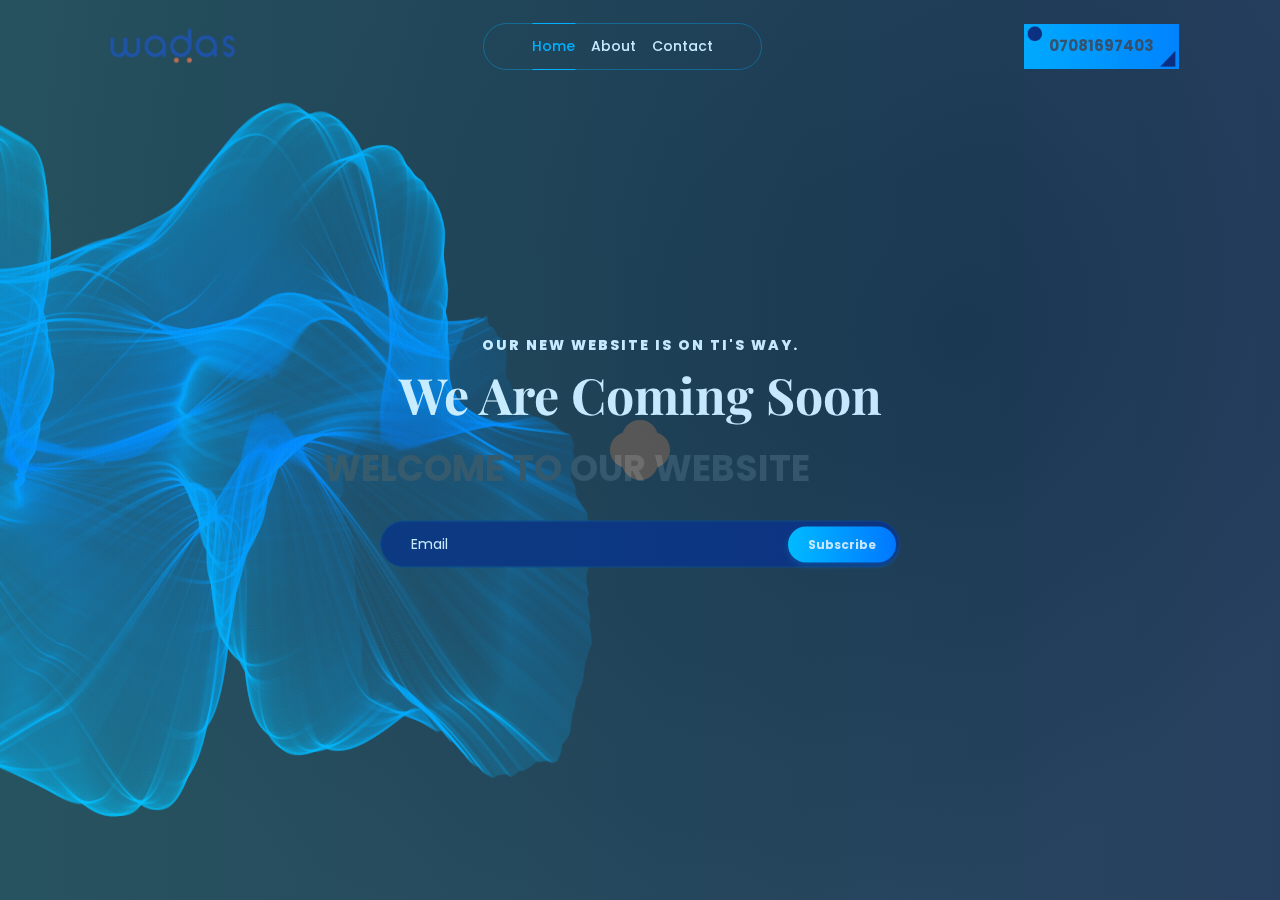
==== commit 95f4eaee: "new commit" ====
--- a/index.html
+++ b/index.html
@@ -50,7 +50,7 @@
 						<span class="icofont icofont-navigation-menu"></span>
 					</button>
 					<div class="collapse navbar-collapse" id="navbarSupportedContent">
-						<ul class="nav nav-pills mx-auto nav-style1" id="pills-tab" role="tablist">
+						<ul class="nav nav-pills mx-auto  nav-style1" id="pills-tab" role="tablist" style="position: relative; left: 60px;">
 							<li class="nav-item" role="presentation"><a class="nav-link nav-menu active" id="pills-home-tab" data-toggle="pill" href="#pills-home" role="tab" aria-controls="pills-home" aria-selected="true">Home</a></li>
 							
 							<li class="nav-item" role="presentation"><a class="nav-link nav-menu" id="pills-about-tab" data-toggle="pill" href="#pills-about" role="tab" aria-controls="pills-about" aria-selected="false">About</a></li>
@@ -137,15 +137,15 @@
 							<div class="col-sm-12 col-md-6 col-lg-6 col-xl-6 content-text_">
 								<div class="title text-left">
 									<!-- <span class="about-small-title">About us.</span> -->
-									<h1 class="about-main-title">We provide always best services for our customr.</h1>
+									<h1 class="about-main-title mb-5">We provide always best services for our customr.</h1>
 								</div>
 								<div class="content-text">
 									<p class="first-pera">Consectetur adipiscing elit, sed do eusmod tempor incedunt laboe and nostrud exercitation ullamco laboris nisi ut aliquip.</p>
-									<p class="second-pera">
+									<p class="text-white">
 										Adipiscing elit, sed do eiusmod tempor incididunt ut labore et dolore magna aliq minim veniam, quis nostrud exercitation ullamco laboris nisi ut aliquip ex ea com modo consequat. Duis aute irure
 										dolor in reprehenderit in voluptate velit esse cillum dolore eu fugiat nulla pariatu.
 									</p>
-									<p class="third-pera">
+									<p class="text-white">
 										Adipiscing elit, sed do eiusmod tempor incididunt ut labore et dolore magna aliq minim veniam, quis nostrud exercitation ullamco laboris nisi ut aliquip ex ea com modo consequat. Duis aute irure
 										dolor in reprehenderit in voluptate velit esse cillum dolore eu fugiat nulla pariatu.
 									</p>
--- a/css/style.css
+++ b/css/style.css
@@ -715,7 +715,6 @@
     font-weight: 700;
     color: #fff;
     text-transform: capitalize;
-    font-family: "Playfair Display", serif;
     position: relative;
     display: block;
     line-height: 1.2;
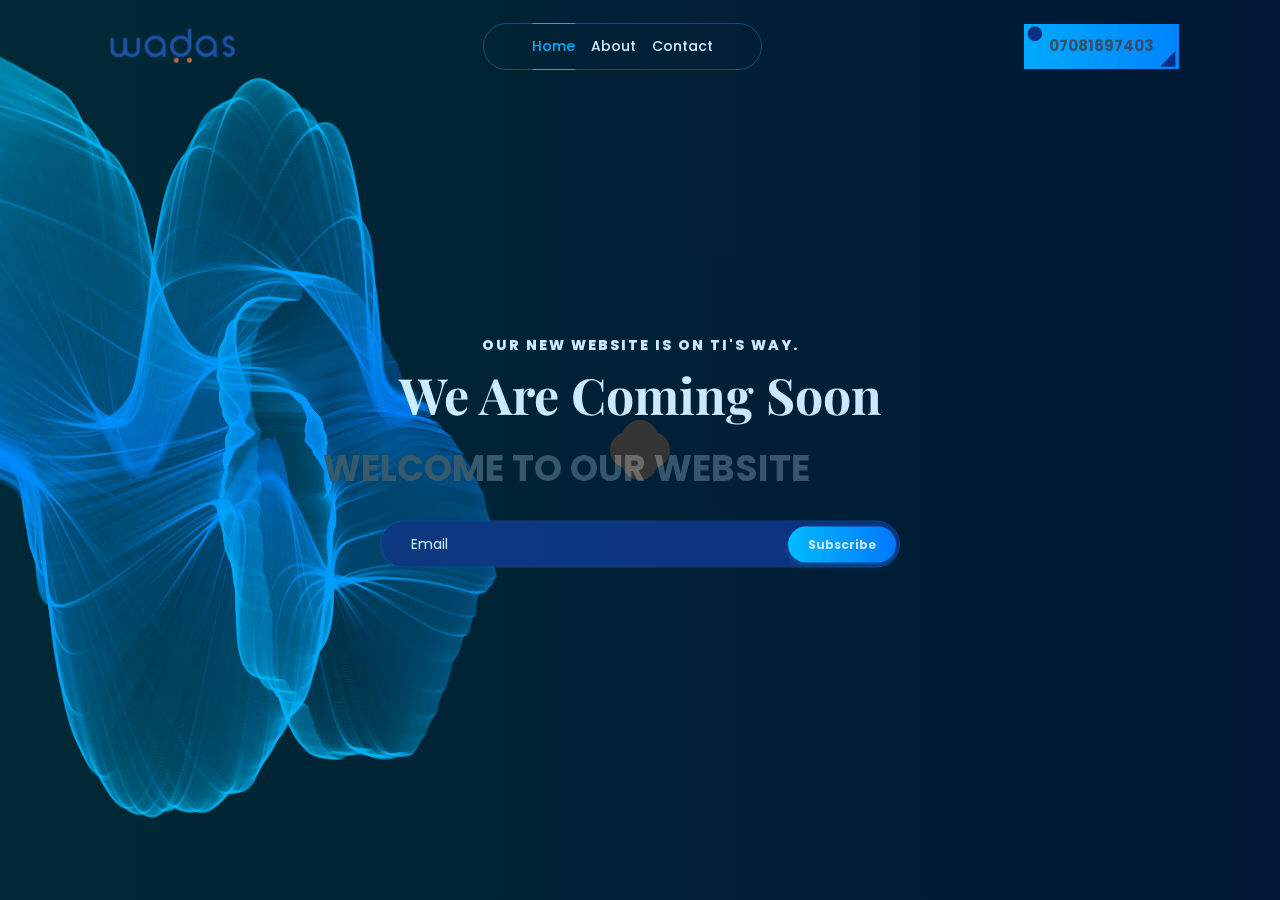
==== commit 4774fa5a: "new commit" ====
--- a/index.html
+++ b/index.html
@@ -137,7 +137,7 @@
 							<div class="col-sm-12 col-md-6 col-lg-6 col-xl-6 content-text_">
 								<div class="title text-left">
 									<!-- <span class="about-small-title">About us.</span> -->
-									<h1 class="about-main-title mb-5">We provide always best services for our customr.</h1>
+									<h1 class="about-main-title mb-5">We provide always best services for our customer.</h1>
 								</div>
 								<div class="content-text">
 									<p class="first-pera">Consectetur adipiscing elit, sed do eusmod tempor incedunt laboe and nostrud exercitation ullamco laboris nisi ut aliquip.</p>
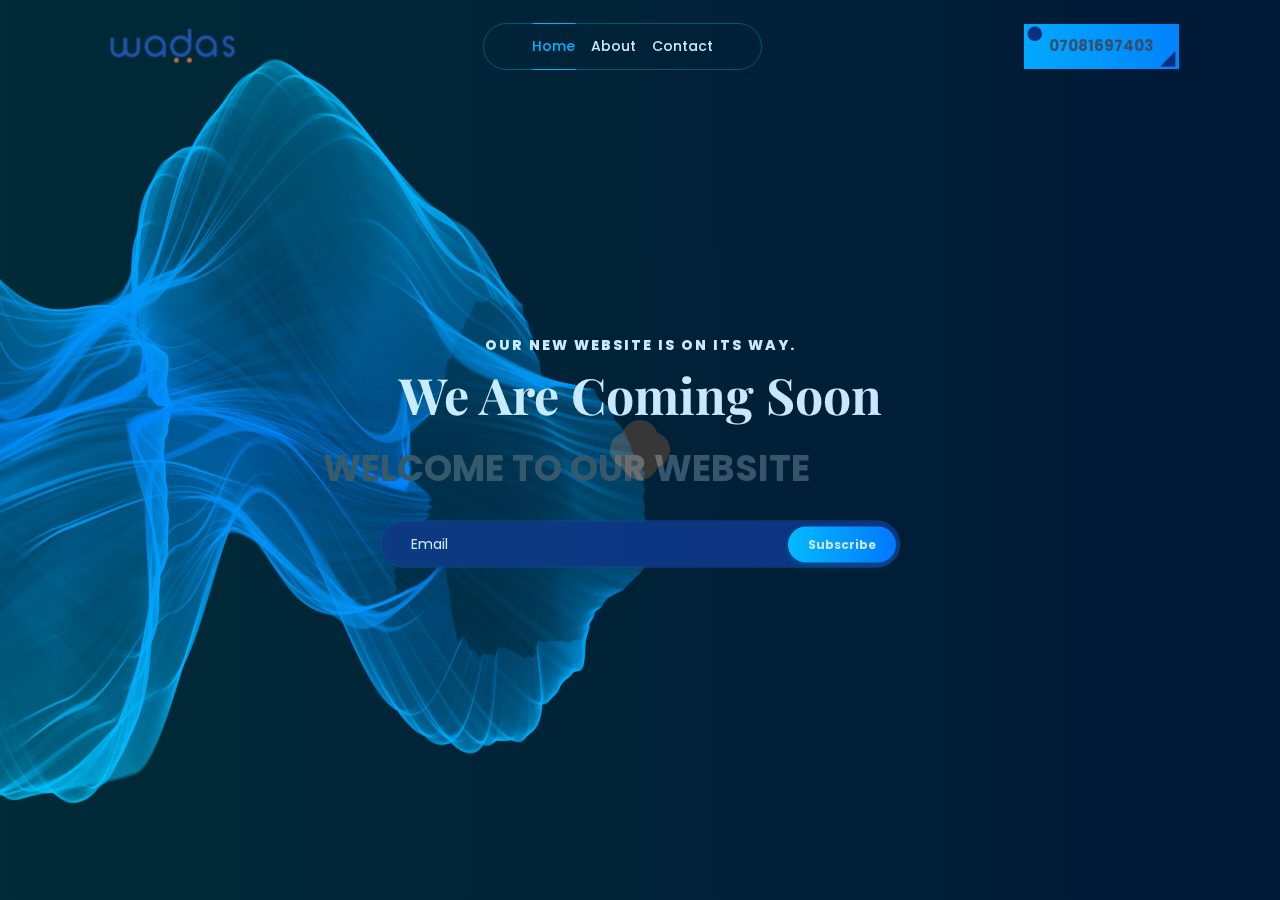
==== commit cf7eb43f: "new changes" ====
--- a/index.html
+++ b/index.html
@@ -3,7 +3,7 @@
 <head>
 	<meta charset="utf-8" />
 	<meta http-equiv="x-ua-compatible" content="ie=edge" />
-	<title>Welcome | KasCo</title>
+	<title>Wadas</title>
 	<meta name="description" content="" />
 	<meta name="viewport" content="width=device-width, initial-scale=1" />
 	<!-- Favicon -->
@@ -75,7 +75,7 @@
 							<div class="row">
 								<div class="col-12">
 									<div class="title">
-										<p class="small-title text-white">Our new website is on ti's way.</p>
+										<p class="small-title text-white">Our new website is on its way.</p>
 										<span class="main-title">We Are Coming Soon</span>
 									</div>
 								</div>
--- a/css/style.css
+++ b/css/style.css
@@ -517,6 +517,7 @@
     border-radius: 20px;
     transition: all 0.3s;
     position: relative;
+    color: white!important;
 }
 .counter-style1 .count-down-list.list-inline > li::before {
     content: "";
@@ -1725,3 +1726,16 @@
     background-color: #101a5f8c;
     z-index: 1;
 }
+
+
+
+
+
+
+
+
+
+
+
+
+
